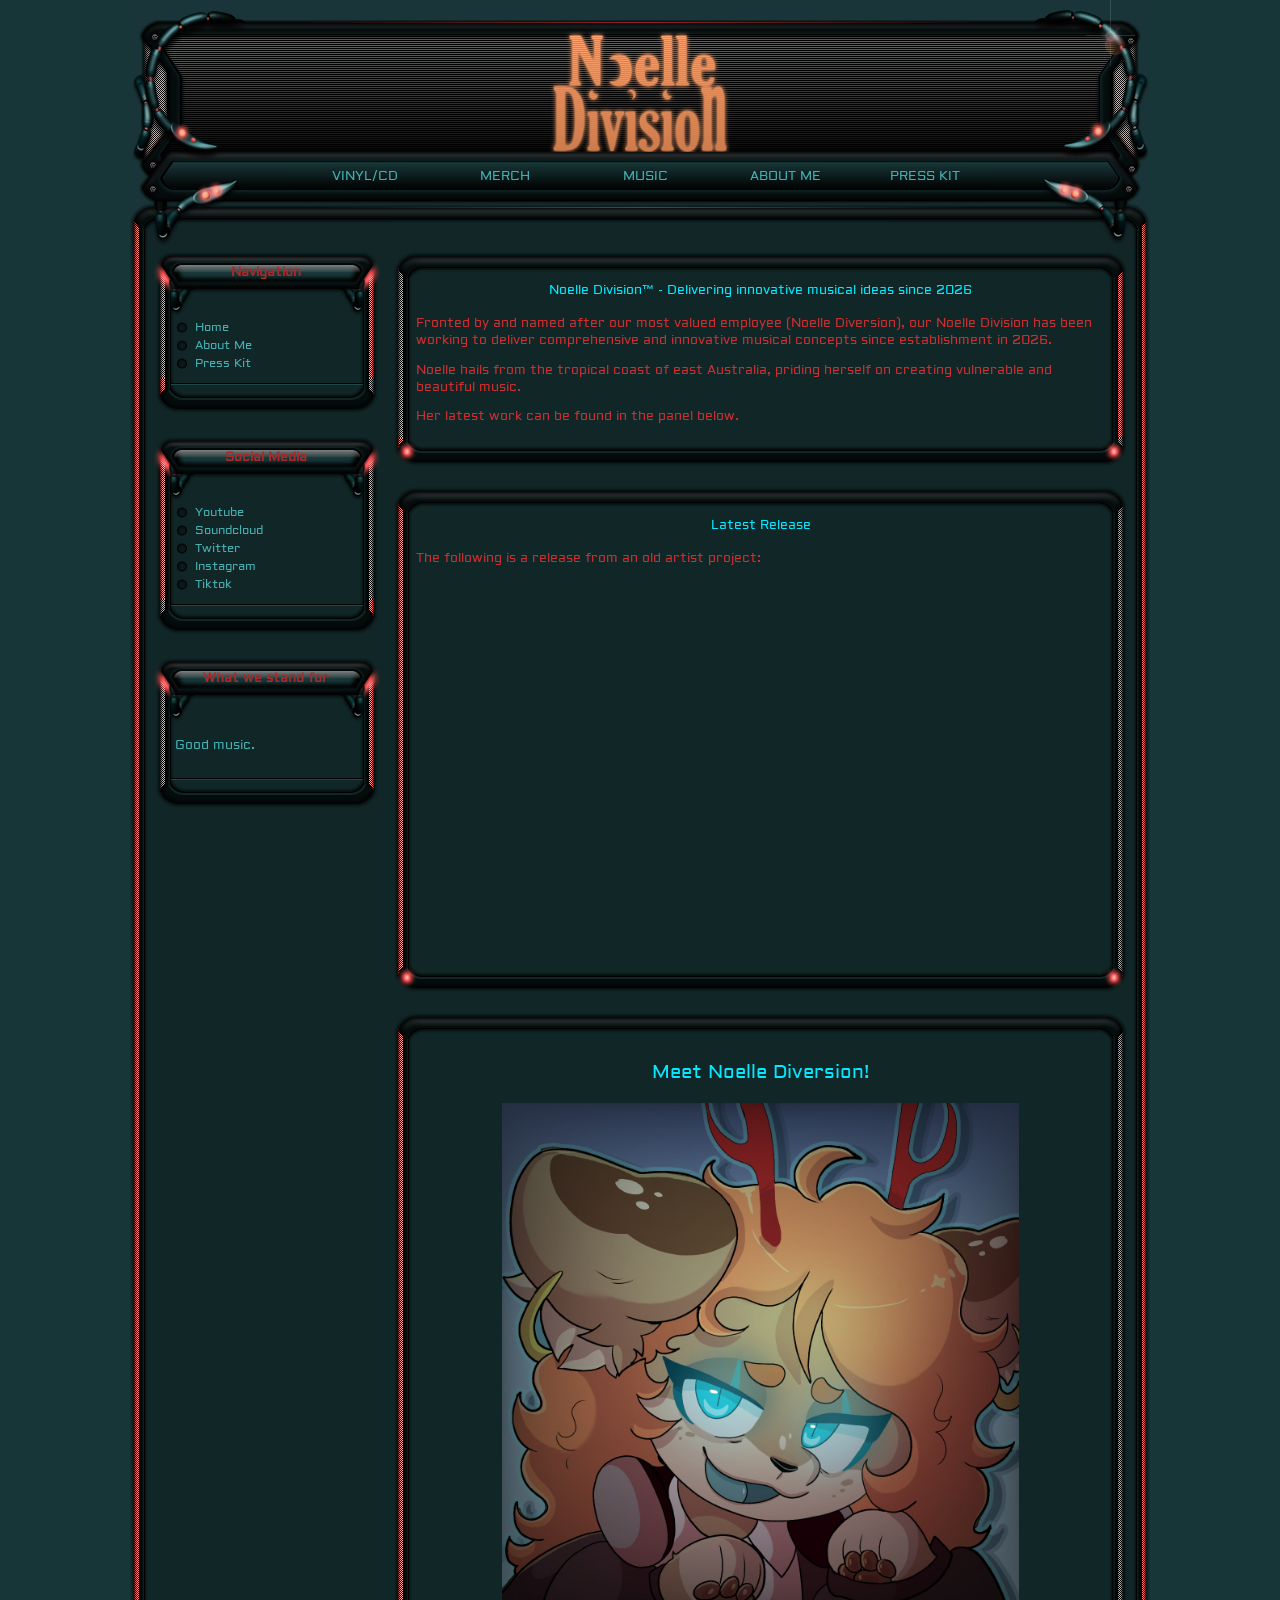
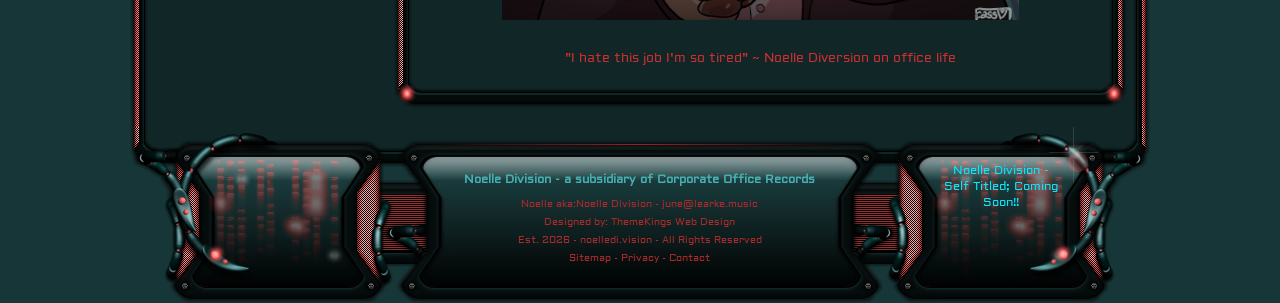
==== index.html @ 55bf2329 "favicon" ====
<!DOCTYPE html PUBLIC "-//W3C//DTD XHTML 1.0 Transitional//EN" "http://www.w3.org/TR/xhtml1/DTD/xhtml1-transitional.dtd">
<html xmlns="http://www.w3.org/1999/xhtml">

<head>
<meta content="text/html; charset=utf-8" http-equiv="Content-Type" />



<!-- SEO RELATED META TAGS -->

<title>Noelle Division</title>
<link rel="icon" type="image/x-icon" href="/images/favicon.ico">
<meta name="description" content="Noelle Division - Delivering innovative music ideas since 2026">

<!-- Facebook Meta Tags -->
<meta property="og:url" content="https://www.noelledi.vision/">
<meta property="og:type" content="website">
<meta property="og:title" content="Noelle Division">
<meta property="og:description" content="Noelle Division - Delivering innovative music ideas since 2026">
<meta property="og:image" content="https://file.garden/ZgUlYoo9YF7Ec-9p/NOELLE.jpg">

<!-- Twitter Meta Tags -->
<meta name="twitter:card" content="summary_large_image">
<meta property="twitter:domain" content="noelledi.vision">
<meta property="twitter:url" content="https://www.noelledi.vision/">
<meta name="twitter:title" content="Noelle Division">
<meta name="twitter:description" content="Noelle Division - Delivering innovative music ideas since 2026">
<meta name="twitter:image" content="https://file.garden/ZgUlYoo9YF7Ec-9p/NOELLE.jpg">

<!-- Meta Tags Generated via https://www.opengraph.xyz -->

<meta name="viewport" content="width-device-width, initial-scale=1.0"/>



<!-- META TAGS -->
<meta content="english" name="language"/>
<meta content="public" http-equiv="cache-control"/>



<!-- CSS FILES -->
<link href="css/styles.css" rel="stylesheet" type="text/css" />
<link href="css/matrix.css" rel="stylesheet" type="text/css" />




<!-- JAVASCRIPT FILES SOCIAL MEDIA -->
<script type="text/javascript" src="js/clock.js"></script>


<!-- GOOGLE FONT -->
<link href='http://fonts.googleapis.com/css?family=Aldrich' rel='stylesheet' type='text/css'/>



<!-- Global site tag (gtag.js) - Google Analytics -->

	<style>
		#spotify iframe {
			width: 75vw;
			height: 30vw;
			max-width: 100%;
			max-height: 25%;
		}
	</style>


</head>



<!-- BODY WRAPPER -->
<body>

<!-- CONTAINER -->
<div id="container">









<!-- BANNER -->
<div id="banner">

	<div id="hz-menu">
		<ul>
			<li><a class="hbutton" href="https://elasticstage.com/noelledivision/" target="_blank">VINYL/CD</a></li>
			<li><a class="hbutton" href="https://learke.shop/" target="_blank">MERCH</a></li>
			<li><a class="hbutton" href="https://arpeggio.space/learke" target="_blank" >MUSIC</a></li>
			<li><a class="hbutton" href="aboutme.html">ABOUT ME</a></li>
			<li><a class="hbutton" href="presskit.html">PRESS KIT</a></li>
		</ul>
	</div>



<!-- BANNER END -->
</div>










<!-- CONTENT BODY -->
<div id="content-body">






<!-- LEFT COLUMN -->
<div id="col-l">




	<div class="sb-box">
		<div class="sb-top">
			<div class="sb-title">Navigation</div>
		</div>
		<div class="sb-fill">									
			<div class="sb-butns">
				<ul>
					<li><a class="sb-butns1" href="index.html">Home</a></li>
					<li><a class="sb-butns1" href="aboutme.html">About Me</a></li>
					<li><a class="sb-butns1" href="presskit.html">Press Kit</a></li>

				</ul>				
			</div>							
		</div>
		<div class="sb-ft"></div>
	</div>
	
	
	
	
	<div class="sb-box">
		<div class="sb-top">
			<div class="sb-title">Social Media</div>
		</div>
		<div class="sb-fill">									
			<div class="sb-butns">
				<ul>
					<li><a class="sb-butns1" href="https://www.youtube.com/@NoelleDivision" target="_blank">Youtube</a></li>
					<li><a class="sb-butns1" href="https://soundcloud.com/noelledivision" target="_blank">Soundcloud</a></li>
					<li><a class="sb-butns1" href="https://x.com/NoelleDivision" target="_blank">Twitter</a></li>
					<li><a class="sb-butns1" href="https://www.instagram.com/noelle_division/" target="_blank">Instagram</a></li>
					<li><a class="sb-butns1" href="https://www.tiktok.com/@noelledivision" target="_blank">Tiktok</a></li>
				</ul>				
			</div>							
		</div>
		<div class="sb-ft"></div>
	</div>



	


	<div class="sb-box">
		<div class="sb-top">
			<div class="sb-title">What we stand for</div>
		</div>
		<div class="sb-fill">									
			<div class="sb-info">
						
				<p>Good music.</p>
			
			</div>							
		</div>
		<div class="sb-ft"></div>
	</div>




<!-- LEFT COLUMN END -->
</div>












<!-- RIGHT COLUMN -->
<div id="col-lr">

	
	
	<div class="cnt-r-box">
		
		<div class="cnt-r-top"></div>
		<div class="cnt-r-fill">
			
			<div class="cnt-r-info">
			
				<h1>Noelle Division™ - Delivering innovative musical ideas since 2026</h1>
			
				<p>Fronted by and named after our most valued employee (Noelle Diversion), our Noelle Division has been working to deliver comprehensive and innovative musical concepts since establishment in 2026.</p>
				
				<p>Noelle hails from the tropical coast of east Australia, priding herself on creating vulnerable and beautiful music.</p>
				
				<p>Her latest work can be found in the panel below.</p>
											
			</div>
		</div>
		<div class="cnt-r-ft"></div>
		
	</div>
	
	
	
	
	
	
	
	<div class="cnt-r-box">
		
		<div class="cnt-r-top"></div>
		<div class="cnt-r-fill">
			
			<div class="cnt-r-info" style="max-width: 100%; height: 100%;">
			
				<h2>Latest Release</h2>
			
				<p>The following is a release from an old artist project:</p>

					<div id="spotify">
						<center>
							<iframe width="350" height="100%" src="https://ffm.to/tbalearke" title="Feature.fm" frameborder="0" allow="accelerometer; autoplay; clipboard-write; encrypted-media; gyroscope; picture-in-picture; web-share" allowfullscreen></iframe>
						</center>
					</div>
							
			</div>
		</div>
		<div class="cnt-r-ft"></div>
		
	</div>








	<div class="cnt-r-box">
		
		<div class="cnt-r-top"></div>
		<div class="cnt-r-fill">
			
			<div class="cnt-r-info">
			
				<br/>
				<div>
					<center>
						<h1 style="font-size: 150%;">Meet Noelle Diversion!</h1>
					</center>
				</div>
					
				<br/>
				<center>
					<a href="https://toyhou.se/cassiedabeanz" target="_blank">
						<img src="images/Noelle.jpg" style="max-height: 50%; max-width: 75%" title="Art by Cassiebean! <3">
					</a>
				</center>
				<br/>
				<center>
					<p>"I hate this job I'm so tired" ~ Noelle Diversion on office life</p>
				</center>	
							
			</div>
		</div>
		<div class="cnt-r-ft"></div>
		
	</div>





<!-- RIGHT COLUMN END -->
</div>















<!-- CONTENT BODY END -->
</div>

















<!-- FOOTER -->
<div id="footer">

	<div id="ft-col-l">

	</div>
	
	
	<div id="ft-col-r">
		<script src="../js/ft-right.js" type="text/javascript"></script>
	</div>

	
	<div id="ft-col-c">
		<div class="ft-title">Noelle Division - a subsidiary of Corporate Office Records</div>
		
		<div class="ft-information">
		
			<div class="ft-contact">Noelle aka:Noelle Division - <a href="mailto:june@learke.music?subject=Noelle Division Inquiry">june@learke.music</a></div>
		
			<div class="ft-line">Designed by: <a href="http://www.themekings.net" target="_blank">ThemeKings Web Design</a></div>
			
			<div class="ft-line">Est. 2026 - noelledi.vision - All Rights Reserved</div>
			
			<div class="ft-line"><a href="sitemap.xml">Sitemap</a> - <a href="#">Privacy</a> - <a href="mailto:june@learke.music?subject=Noelle Division Inquiry">Contact</a></div>
		
		
		</div>
		
		
	</div>


<!-- FOOTER END -->
</div>


















<!-- CONTAINER END -->
</div>



<!-- BODY WRAPPER END -->
</body>

</html>
---- css/styles.css ----
/*

Dec 2015
http://ThemeKings.net
Designed By: Todd Swift
Last Revised 03/2022

*/
/* ==================== BODY, COLUMNS & CONTAINERS ==================== */
body {
	margin: 0px;
	padding: 0px;
	overflow: auto;
	font-family: 'Aldrich', sans-serif;
	font-size: .8em;
	font-weight: normal;
	font-style: normal;
	font-variant: normal;
	text-transform: none;
	text-decoration: none;
	background-color: #173638;
}
#container {
	background-position: center top;
	padding: 0px;
	margin: 0px auto 0px auto;
	position: relative;
	width: 1020px;
	background-image: url('../theme/body-fill.jpg');
	background-repeat: repeat-y;
}
#banner {
	background-position: center top;
	padding: 0px;
	margin: 0px;
	position: relative;
	width: 1020px;
	height: 250px;
	overflow: hidden;
	background-image: url('../theme/banner.jpg');
	background-repeat: no-repeat;
}
#content-body {
	margin: 0px auto 0px auto;
	padding: 0px;
	width: 976px;
	position: relative;
}
a:link {
	color: #A92A2B;
	text-decoration: none;
}
a:active {
	color: #45AFB1;
	text-decoration: none;
}
a:visited {
	color: #054557;
	text-decoration: none;
}
a:hover {
	color: #45AFB1;
	text-decoration: none;
}
.sb-clock {
	padding: 0px;
	margin: 0px auto 0px auto;
	width: 130px;
	position: relative;
	overflow: visible;
	height: 21px;
}
.clear-l {
	clear:left;
	margin:0px;
	padding:0px;
}
.clear-r {
	clear:right;
	margin:0px;
	padding:0px;
}
.clear-b {
	clear:both;
	margin:0px;
	padding:0px;
}

/* ==================== HORIZONTAL NAVIGATION MENU ==================== */
#hz-menu {
	margin: 0px auto 0px auto;
	padding: 152px 0px 0px 0px;
	width: 700px;
	height: 52px;
	position: relative;
	overflow: hidden;
	list-style-type: none;
}
#hz-menu ul {
	padding: 0px;
	margin: 0px;
	list-style-type: none;
}
#hz-menu ul li {
	padding: 0px;
	margin: 0px;
	width: 140px;
	height: 52px;
	position: relative;
	overflow: hidden;
	float: left;
	text-align: center;
	line-height: 48px;
	text-decoration: none;
	text-transform: capitalize;
}
a.hbutton, .hbutton:link, .hbutton:active, .hbutton:visited {
	background: url('../theme/hnav-butn.jpg') no-repeat 0 0;
	width: 150px;
	height: 52px;
	display: block;
	color: #45AFB1;
	text-decoration: none;
}
a.hbutton:hover {
	background-position: 0 -52px;
	color: #45AFB1;
	text-decoration: none;
}


/* ==================== COLUMNS ==================== */
#col-l {
	position: relative;
	float: left;
	width: 228px;
	padding: 0px;
	margin: 0px;
	overflow: hidden;
}

#col-r {
	position: relative;
	width: 228px;
	overflow: hidden;
	float: right;
	padding: 0px;
	margin: 0px;
}
#col-c {
	position: relative;
	width: 500px;
	overflow: hidden;
	padding: 0px;
	margin: 0px auto 0px auto;
}
#col-lr {
	position: relative;
	width: 735px;
	overflow: hidden;
	float: right;
	padding: 0px;
	margin: 0px;
}

/* ==================== FOOTER COLUMNS ==================== */
#ft-col-l {
	position: relative;
	width: 120px;
	overflow: hidden;
	float: left;
	padding: 0px;
	margin: 35px 0px 0px 88px;
	height: 86px;
	font-size: 90%;
	color: #45AFB1;
	text-decoration: none;
	text-align: center;
}
#ft-col-r {
	position: relative;
	width: 120px;
	overflow: hidden;
	float: right;
	padding: 0px;
	margin: 35px 88px 0px 0px;
	height: 86px;
	font-size: 90%;
	color: #45AFB1;
	text-decoration: none;
	text-align: center;
}
#ft-col-c {
	position: relative;
	width: 360px;
	overflow: hidden;
	padding: 0px;
	margin: 35px auto 0px auto;
	height: 118px;
	font-size: 90%;
	color: #45AFB1;
	text-decoration: none;
	text-align: center;
}
.ft-title {
	padding: 0px;
	margin: 10px auto 5px auto;
	overflow: hidden;
	font-weight: bold;
	color: #45AFB1;
	text-decoration: none;
	text-align: center;
	width: 98%;
	position: relative;
	height: 20px;
}

.ft-information {
	padding: 0px;
	margin: 0px auto 8px auto;
	overflow: hidden;
	font-size: 90%;
	text-decoration: none;
	text-align: center;
	width: 98%;
	position: relative;
	height: 92px;
}
.ft-contact {
	padding: 0px;
	color: #A92A2B;
	text-decoration: none;
	text-align: center;
	position: relative;
	height: 18px;
}
.ft-line {
	padding: 0px;
	color: #A92A2B;
	text-decoration: none;
	text-align: center;
	position: relative;
	height: 18px;
}

/* ==================== FOOTER ==================== */
#footer {
	padding: 0px;
	margin: 0px;
	height: 176px;
	position: relative;
	width: 1020px;
	overflow: hidden;
	background-image: url('../theme/footer.jpg');
	background-repeat: no-repeat;
	background-position: center top;
}

/* ==================== SIDEBAR ==================== */
.sb-box {
	padding: 0px;
	margin: 0px 0px 15px 0px;
	width: 228px;
	position: relative;
	overflow: hidden;
}
.sb-top {
	margin: 0px;
	padding: 0px;
	width: 228px;
	height: 68px;
	position: relative;
	overflow: hidden;
	background: url('../theme/sb-top.jpg') no-repeat center top;
}
.sb-fill {
	margin: 0px;
	padding: 0px;
	width: 228px;
	position: relative;
	overflow: hidden;
	background: url('../theme/sb-fill.jpg') repeat-y center top;
}
.sb-ft {
	margin: 0px;
	padding: 0px;
	width: 228px;
	height: 42px;
	position: relative;
	overflow: hidden;
	background: url('../theme/sb-btm.jpg') no-repeat center top;
}
.sb-title {
	padding: 0px;
	margin: 13px auto 0px auto;
	width: 180px;
	height: 20px;
	position: relative;
	overflow: hidden;
	font-weight: bold;
	text-align: center;
	line-height: 18px;
	color: #A92A2B;
}
.sb-info {
	padding: 0px;
	margin: 0px auto 6px auto;
	width: 182px;
	position: relative;
	overflow: hidden;
	list-style-type: none;
	text-align: left;
	color: #45AFB1;
}
.sb-butns {
	margin: 0px auto 6px auto;
	padding: 0px;
	width: 182px;
	position: relative;
	overflow: hidden;
	list-style-type: none;
}
.sb-butns ul {
	padding: 0px;
	margin: 0px;
	list-style-type: none;
}
.sb-butns ul li {
	padding: 0px;
	margin: 0px;
	width: 182px;
	height: 18px;
	position: relative;
	overflow: hidden;
	font-size: 90%;
	line-height: 20px;
	text-align: left;
	text-indent: 20px;
}
.sb-butns1:link, .sb-butns1:active, .sb-butns1:visited {
	overflow: hidden;
	padding: 0px;
	margin: 0px;
	background: url('../theme/sb-butn.jpg') no-repeat center top;
	width: 182px;
	height: 18px;
	display: block;
	color: #45AFB1;
	text-decoration: none;
	position: relative;
}
.sb-butns1:hover {
	background-position: 0px -18px;
	color: #45AFB1;
	text-decoration: none;
}
/* ==================== CENTER MENU ==================== */
.cnt-c-box {
	padding: 0px;
	margin: 0px 0px 15px 0px;
	width: 500px;
	position: relative;
	overflow: hidden;
}
.cnt-c-top {
	margin: 0px;
	padding: 0px;
	width: 500px;
	height: 32px;
	position: relative;
	overflow: hidden;
	background: url('../theme/cnt-s-top.jpg') no-repeat center top;
}
.cnt-c-fill {
	margin: 0px;
	padding: 0px;
	width: 500px;
	position: relative;
	overflow: hidden;
	background: url('../theme/cnt-s-fill.jpg') repeat-y center top;
}
.cnt-c-ft {
	margin: 0px;
	padding: 0px;
	width: 500px;
	height: 32px;
	position: relative;
	overflow: hidden;
	background: url('../theme/cnt-s-btm.jpg') no-repeat center top;
}
.cnt-c-info {
	padding: 0px;
	margin: 0px auto 0px auto;
	width: 450px;
	position: relative;
	overflow: hidden;
	list-style-type: none;
	text-align: left;
	color: #45AFB1;
}
/* ==================== LARGE RIGHT MENU ==================== */
.cnt-r-box {
	padding: 0px;
	margin: 0px 0px 15px 0px;
	width: 735px;
	position: relative;
	overflow: hidden;
}
.cnt-r-top {
	margin: 0px;
	padding: 0px;
	width: 735px;
	height: 32px;
	position: relative;
	overflow: hidden;
	background: url('../theme/cnt-l-top.jpg') no-repeat center top;
}
.cnt-r-fill {
	margin: 0px;
	padding: 0px;
	width: 735px;
	position: relative;
	overflow: hidden;
	background: url('../theme/cnt-l-fill.jpg') repeat-y center top;
}
.cnt-r-ft {
	margin: 0px;
	padding: 0px;
	width: 735px;
	height: 32px;
	position: relative;
	overflow: hidden;
	background: url('../theme/cnt-l-btm.jpg') no-repeat center top;
}
.cnt-r-info {
	padding: 0px;
	margin: 0px auto 0px auto;
	width: 690px;
	position: relative;
	overflow: hidden;
	list-style-type: none;
	text-align: left;
	color: #ce2e30;
}
.divider-1 {
	padding: 0px;
	margin: 0px auto 0px auto;
	width: 690px;
	height: 66px;
	position: relative;
	overflow: hidden;
	background-image: url('../theme/divider-1.jpg');
	background-repeat: no-repeat;
	background-position: center top;
}
.rank-box {
	padding: 0px;
	margin: 0px auto 0px auto;
	width: 690px;
	height: 40px;
	position: relative;
	overflow: hidden;
	background-image: url('../theme/rank-info.jpg');
	background-repeat: no-repeat;
	background-position: center top;
}
.rank-top {
	padding: 0px;
	margin: 6px auto 0px auto;
	width: 642px;
	height: 28px;
	position: relative;
	overflow: hidden;
	text-align: left;
	color: #ce2e30;
}
.rank-info {
	padding: 0px;
	margin: 6px auto 2px auto;
	width: 642px;
	height: 28px;
	position: relative;
	overflow: hidden;
	text-align: left;
	color: #ce2e30;
}




.clan-logo {
	margin: 0px auto 5px auto;
	padding: 0px;
	width: 400px;
	height: 400px;
	position: relative;
	overflow: hidden;
	background-color: #18222E;
	background-image: url('../theme/tmx-logo-400.jpg');
	background-repeat: no-repeat;
	background-position: center top;
}
.clan-logo-small {
	margin: 0px 0px 4px 4px;
	padding: 0px;
	width: 240px;
	height: 240px;
	position: relative;
	overflow: hidden;
	background-color: #18222E;
	background-image: url('../theme/tmx-logo-240.jpg');
	background-repeat: no-repeat;
	background-position: center top;
	float: right;
}

/* ==================== SOCIAL MEDIA ==================== */
#sm-menu {
	margin: 10px auto 0px auto;
	padding: 0px;
	width: 230px;
	height: 46px;
	position: relative;
	overflow: hidden;
	list-style-type: none;
}
#sm-menu ul {
	padding: 0px;
	margin: 0px;
	list-style-type: none;
}
#sm-menu ul li {
	padding: 0px;
	margin: 0px;
	width: 46px;
	height: 46px;
	position: relative;
	overflow: hidden;
	float: left;
}
a.FBbutton {
	background: url('') no-repeat 0 0px;
	width: 46px;
	height: 46px;
	display: block;
}
a.FBbutton:hover {
	background-position: 0 -46px;
}
a.TWbutton {
	background: url('') no-repeat 0 0px;
	width: 46px;
	height: 46px;
	display: block;
}
a.TWbutton:hover {
	background-position: 0 -46px;
}
a.GPbutton {
	background: url('') no-repeat 0 0px;
	width: 46px;
	height: 46px;
	display: block;
}
a.GPbutton:hover {
	background-position: 0 -46px;
}
a.IGbutton {
	background: url('') no-repeat 0 0px;
	width: 46px;
	height: 46px;
	display: block;
}
a.IGbutton:hover {
	background-position: 0 -46px;
}
a.YTbutton {
	background: url('') no-repeat 0 0px;
	width: 46px;
	height: 46px;
	display: block;
}
a.YTbutton:hover {
	background-position: 0 -46px;
}



.rank-profile {
	width: 690px;
	position: relative;
	overflow: hidden;
	margin: 0px 0px 5px 0px;
	padding: 0px;
}
.rank-img {
	width: 112px;
	height: 96px;
	position: relative;
	overflow: hidden;
	float: left;
	margin: auto 5px auto 0px;
	padding: 0px;
	top: 0px;
	right: 0px;
	bottom: 0px;
	left: 0px;
}
.rank-def {
	width: 560px;
	position: relative;
	overflow: hidden;
	float: right;
	margin: auto 5px auto 0px;
	padding: 0px;
}
.rank-position {
	width: 560px;
	position: relative;
	overflow: hidden;
	float: right;
	margin: 0px auto 15px auto;
	padding: 0px;
	text-align: center;
	height: 16px;
	color: #ce2e30;
}
.rank-defined {
	width: 560px;
	position: relative;
	overflow: hidden;
	float: right;
	margin: 0px auto 22px auto;
	padding: 0px;
	text-align: left;
	border-bottom-style: solid;
	border-bottom-width: 1px;
	border-bottom-color: #ce2e30;
}
/* ==================== MESSAGES ==================== */



#general-announcement {
	width: 614px;
	height: 107px;
	position: relative;
	overflow: hidden;
	margin: 0px auto 0px auto;
	padding: 0px;
	background-image: url('../theme/general-announcement.jpg');
	background-position: center top;
	background-repeat: no-repeat;
}

#tmx-contact {
	width: 614px;
	height: 107px;
	position: relative;
	overflow: hidden;
	margin: 0px auto 0px auto;
	padding: 0px;
	background-image: url('../theme/contact-us.jpg');
	background-position: center top;
	background-repeat: no-repeat;
}
---- css/matrix.css ----
h1 {
	color: #05e8ff;
	font-size: 105%;
	font-weight: normal;
	text-align: center;
	margin: 0px auto 6px auto;
	padding: 0px;
	width: 98%;
	position: relative;
	overflow: hidden;
	height: 20px;
}
h2 {
	color: #05e8ff;
	font-size: 105%;
	font-weight: normal;
	text-align: center;
	margin: 0px auto 6px auto;
	padding: 0px;
	width: 98%;
	position: relative;
	overflow: hidden;
	height: 20px;
}
h3 {
	color: #05e8ff;
	font-size: 105%;
	font-weight: normal;
	text-align: center;
	margin: 0px auto 6px auto;
	padding: 0px;
	width: 98%;
	position: relative;
	overflow: hidden;
	height: 20px;
}





.td-col0 {
	padding: 0px;
	margin: 0px;
	width: 120px;
	height: 20px;
	position: relative;
	overflow: hidden;
}
.td-col1 {
	font-size: 90%;
	color: #05e8ff;
	font-weight: normal;
	text-decoration: none;
	text-align: center;
	padding: 0px;
	margin: 0px;
	width: 120px;
	height: 20px;
	position: relative;
	overflow: hidden;
	list-style-type: none;
	vertical-align: middle;
	border-right-style: solid;
	border-right-width: 1px;
	border-right-color: #05e8ff;
}
.td-col2 {
	font-size: 90%;
	color: #05e8ff;
	font-weight: normal;
	text-decoration: none;
	text-align: center;
	padding: 0px;
	margin: 0px;
	width: 120px;
	height: 20px;
	position: relative;
	overflow: hidden;
	list-style-type: none;
	border-right-style: solid;
	border-right-width: 1px;
	border-right-color: #05e8ff;
}
.td-col3 {
	font-size: 90%;
	color: #05e8ff;
	font-weight: normal;
	text-decoration: none;
	text-align: center;
	padding: 0px;
	margin: 0px;
	width: 120px;
	height: 20px;
	position: relative;
	overflow: hidden;
	list-style-type: none;
	border-right-style: solid;
	border-right-width: 1px;
	border-right-color: #05e8ff;
}
.td-col4 {
	font-size: 90%;
	color: #05e8ff;
	font-weight: normal;
	text-decoration: none;
	text-align: center;
	padding: 0px;
	margin: 0px;
	width: 120px;
	height: 20px;
	position: relative;
	overflow: hidden;
	list-style-type: none;
	border-right-style: solid;
	border-right-width: 1px;
	border-right-color: #05e8ff;
}
.td-col5 {
	font-size: 90%;
	color: #05e8ff;
	font-weight: normal;
	text-decoration: none;
	text-align: center;
	padding: 0px;
	margin: 0px;
	width: 120px;
	height: 20px;
	position: relative;
	overflow: hidden;
	list-style-type: none;
}


.td-col10 {
	padding: 0px;
	margin: 0px;
	width: 120px;
	height: 20px;
	position: relative;
	overflow: hidden;
}
.td-col11 {
	font-size: 90%;
	color: #C0C0C0;
	font-weight: normal;
	text-decoration: none;
	text-align: center;
	padding: 2px 0px 0px 0px;
	margin: 0px;
	width: 120px;
	height: 20px;
	position: relative;
	overflow: hidden;
	list-style-type: none;
}
.td-col12 {
	font-size: 90%;
	color: #C0C0C0;
	font-weight: normal;
	text-decoration: none;
	text-align: center;
	padding: 2px 0px 0px 0px;
	margin: 0px;
	width: 120px;
	height: 20px;
	position: relative;
	overflow: hidden;
	list-style-type: none;
}
.td-col13 {
	font-size: 90%;
	color: #C0C0C0;
	font-weight: normal;
	text-decoration: none;
	text-align: center;
	padding: 2px 0px 0px 0px;
	margin: 0px;
	width: 120px;
	height: 20px;
	position: relative;
	overflow: hidden;
	list-style-type: none;
}
.td-col14 {
	font-size: 90%;
	color: #C0C0C0;
	font-weight: normal;
	text-decoration: none;
	text-align: center;
	padding: 2px 0px 0px 0px;
	margin: 0px;
	width: 120px;
	height: 20px;
	position: relative;
	overflow: hidden;
	list-style-type: none;
}
.td-col15 {
	font-size: 90%;
	color: #C0C0C0;
	font-weight: normal;
	text-decoration: none;
	text-align: center;
	padding: 2px 0px 0px 0px;
	margin: 0px;
	width: 120px;
	height: 20px;
	position: relative;
	overflow: hidden;
	list-style-type: none;
}
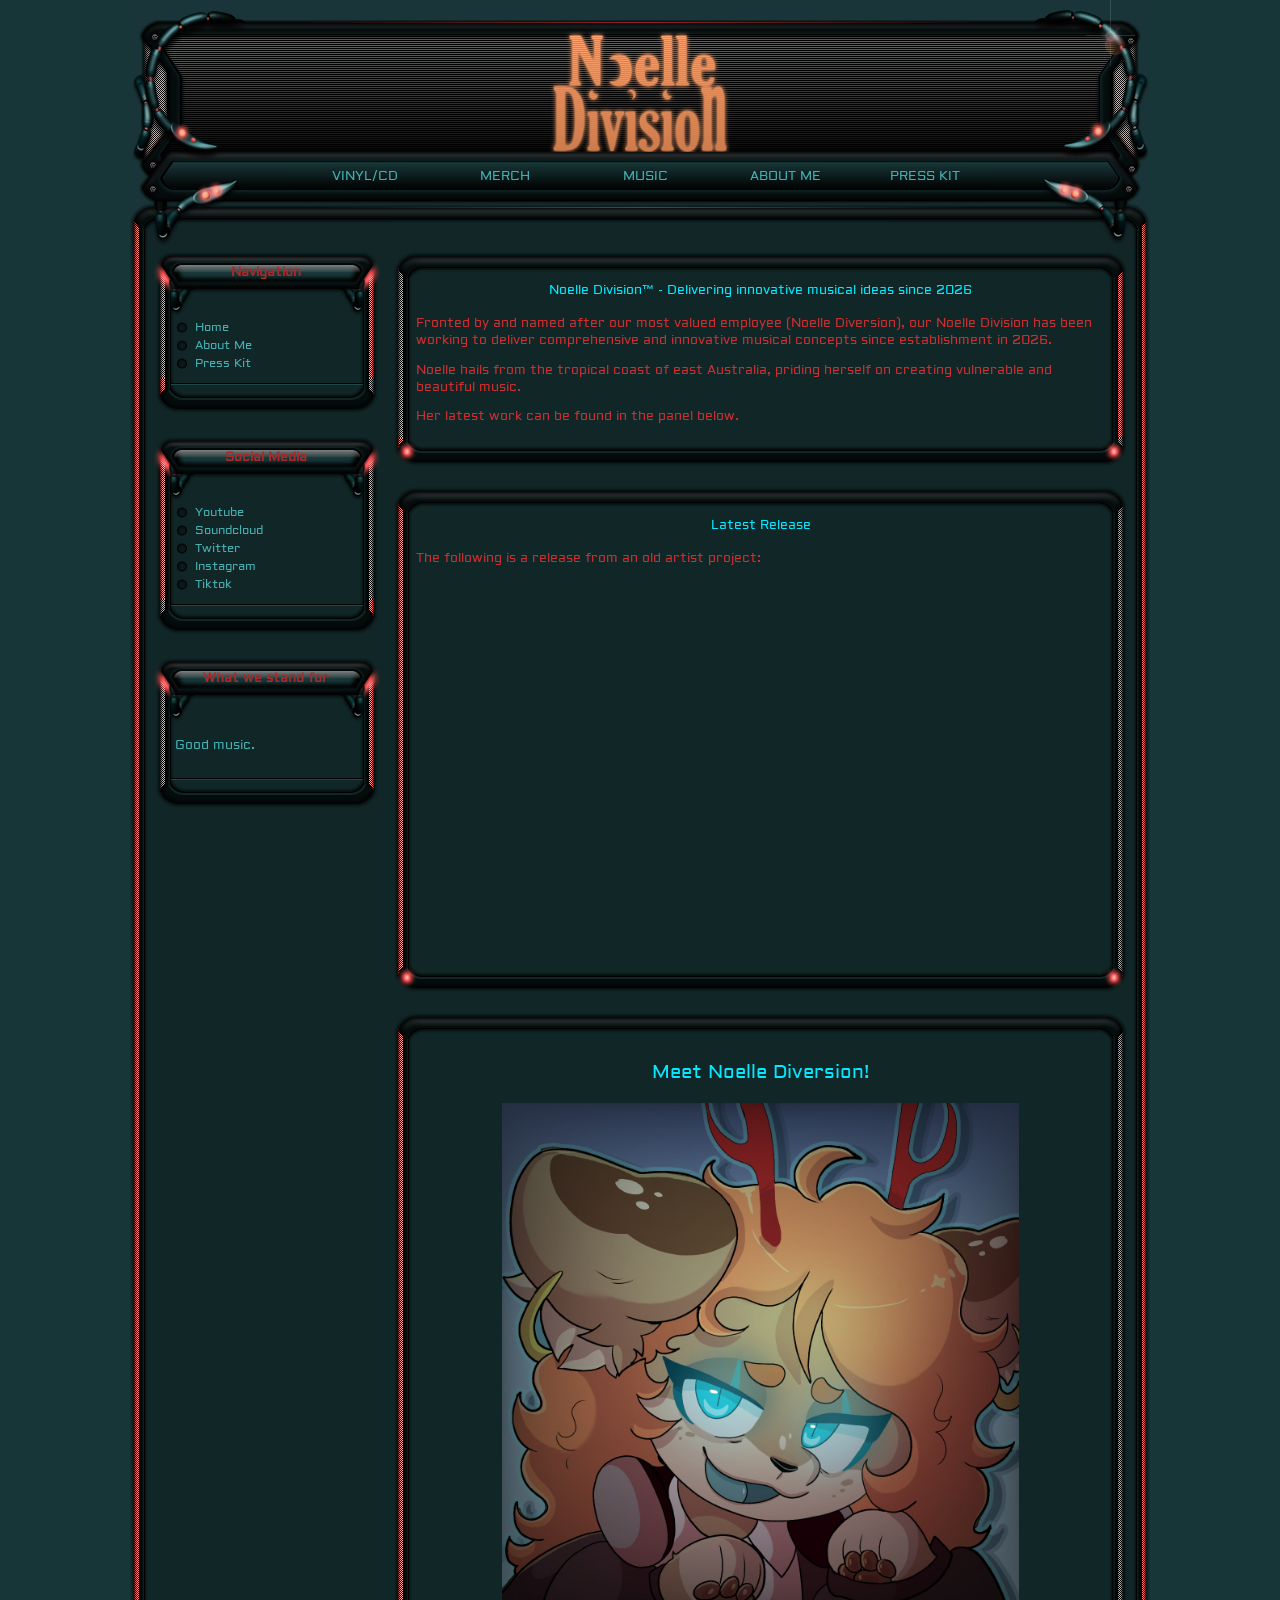
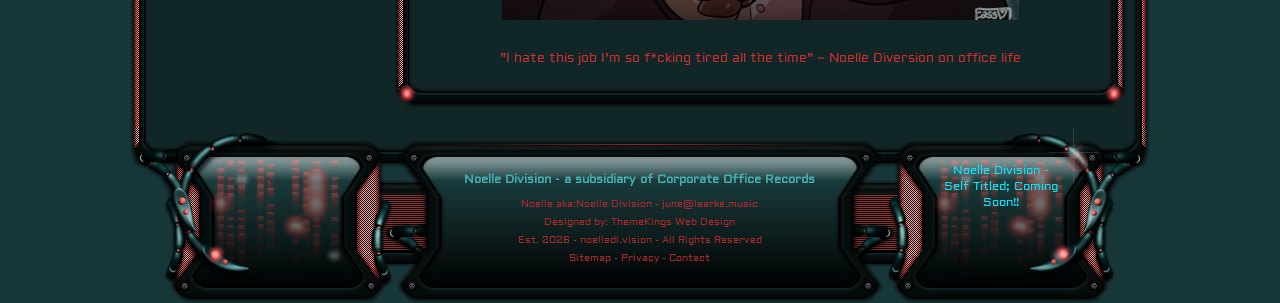
==== commit f610bf75: "f*ck" ====
--- a/index.html
+++ b/index.html
@@ -284,7 +284,7 @@
 				</center>
 				<br/>
 				<center>
-					<p>"I hate this job I'm so tired" ~ Noelle Diversion on office life</p>
+					<p>"I hate this job I'm so f*cking tired all the time" ~ Noelle Diversion on office life</p>
 				</center>	
 							
 			</div>
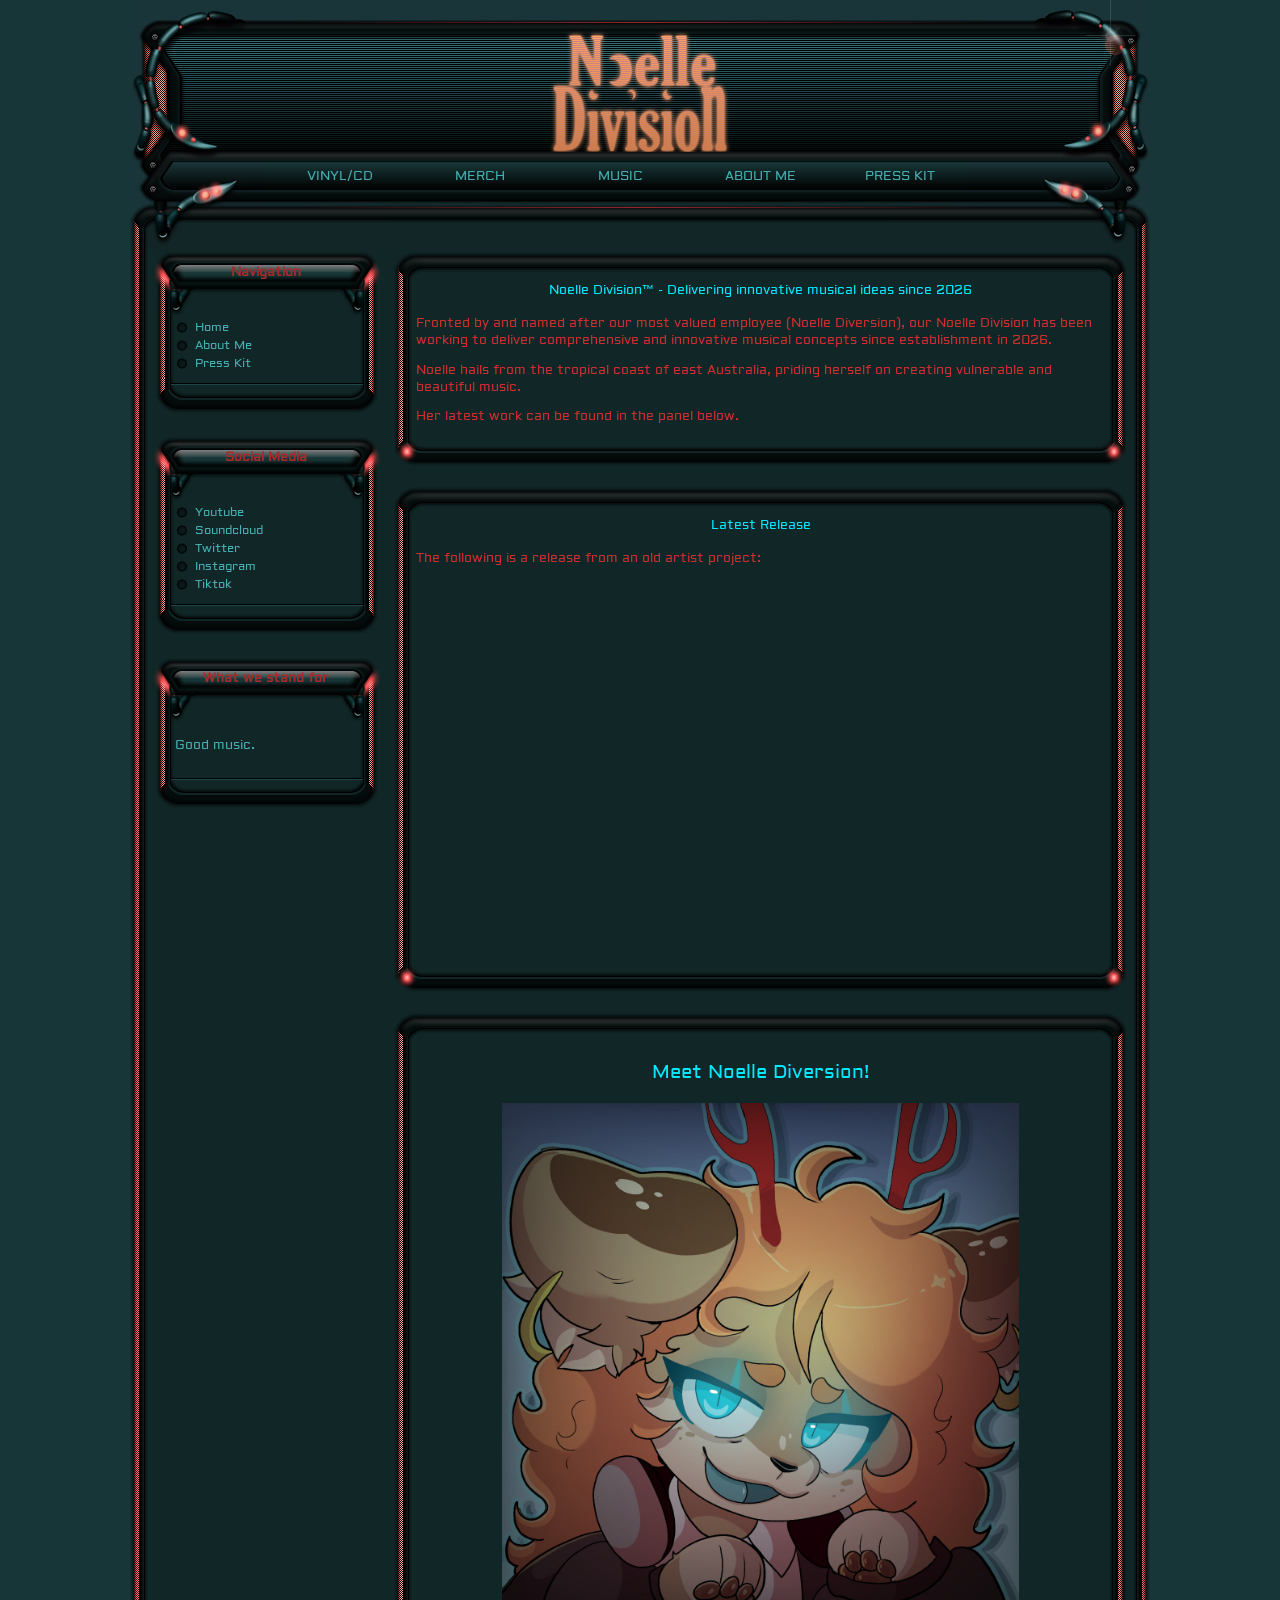
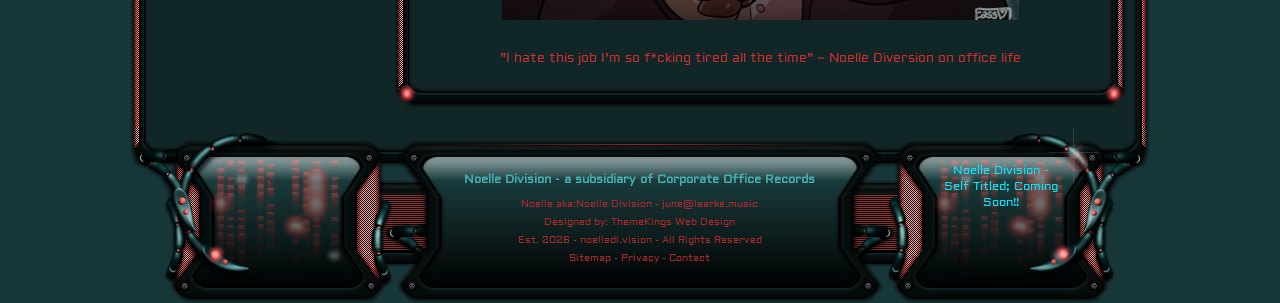
==== commit a535d8ae: "upfdate" ====
--- a/index.html
+++ b/index.html
@@ -36,6 +36,8 @@
 <!-- META TAGS -->
 <meta content="english" name="language"/>
 <meta content="public" http-equiv="cache-control"/>
+	
+<meta name="viewport" content="width=1280, initial-scale=1">
 
 
 
--- a/css/styles.css
+++ b/css/styles.css
@@ -7,7 +7,12 @@
 
 */
 /* ==================== BODY, COLUMNS & CONTAINERS ==================== */
+html {
+	width: 100vw;
+}
+
 body {
+	width: 100vw;
 	margin: 0px;
 	padding: 0px;
 	overflow: auto;
@@ -90,8 +95,10 @@
 #hz-menu {
 	margin: 0px auto 0px auto;
 	padding: 152px 0px 0px 0px;
-	width: 700px;
-	height: 52px;
+	min-width: 375px;
+	max-width: 750px;
+	min-height: 26px;
+	max-height: 52px;
 	position: relative;
 	overflow: hidden;
 	list-style-type: none;
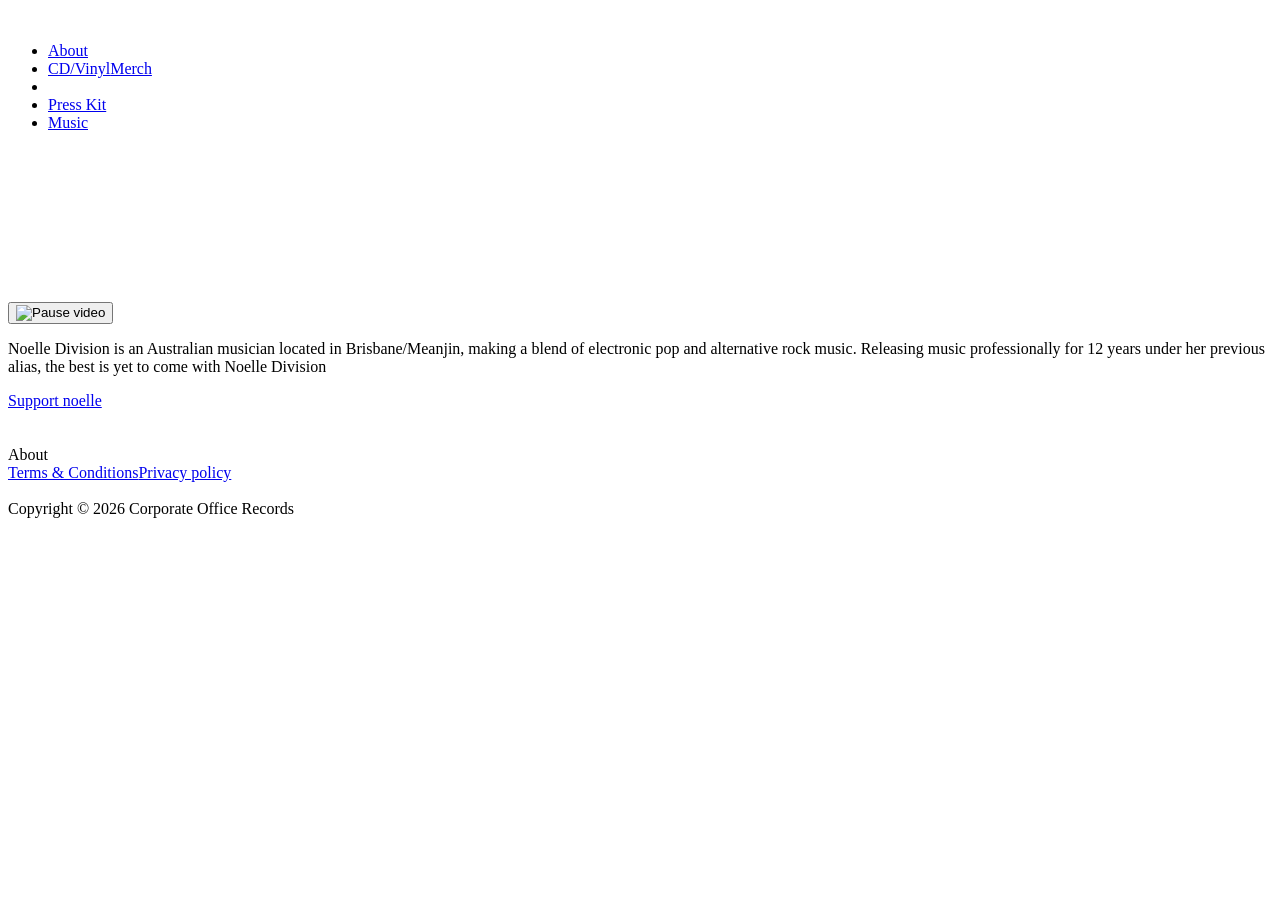
==== commit d9161384: "overhaul 2026" ====
--- a/index.html
+++ b/index.html
@@ -1,399 +1,15 @@
-<!DOCTYPE html PUBLIC "-//W3C//DTD XHTML 1.0 Transitional//EN" "http://www.w3.org/TR/xhtml1/DTD/xhtml1-transitional.dtd">
-<html xmlns="http://www.w3.org/1999/xhtml">
-
-<head>
-<meta content="text/html; charset=utf-8" http-equiv="Content-Type" />
-
-
-
-<!-- SEO RELATED META TAGS -->
-
-<title>Noelle Division</title>
-<link rel="icon" type="image/x-icon" href="/images/favicon.ico">
-<meta name="description" content="Noelle Division - Delivering innovative music ideas since 2026">
-
-<!-- Facebook Meta Tags -->
-<meta property="og:url" content="https://www.noelledi.vision/">
-<meta property="og:type" content="website">
-<meta property="og:title" content="Noelle Division">
-<meta property="og:description" content="Noelle Division - Delivering innovative music ideas since 2026">
-<meta property="og:image" content="https://file.garden/ZgUlYoo9YF7Ec-9p/NOELLE.jpg">
-
-<!-- Twitter Meta Tags -->
-<meta name="twitter:card" content="summary_large_image">
-<meta property="twitter:domain" content="noelledi.vision">
-<meta property="twitter:url" content="https://www.noelledi.vision/">
-<meta name="twitter:title" content="Noelle Division">
-<meta name="twitter:description" content="Noelle Division - Delivering innovative music ideas since 2026">
-<meta name="twitter:image" content="https://file.garden/ZgUlYoo9YF7Ec-9p/NOELLE.jpg">
-
-<!-- Meta Tags Generated via https://www.opengraph.xyz -->
-
-<meta name="viewport" content="width-device-width, initial-scale=1.0"/>
-
-
-
-<!-- META TAGS -->
-<meta content="english" name="language"/>
-<meta content="public" http-equiv="cache-control"/>
-	
-<meta name="viewport" content="width=1280, initial-scale=1">
-
-
-
-<!-- CSS FILES -->
-<link href="css/styles.css" rel="stylesheet" type="text/css" />
-<link href="css/matrix.css" rel="stylesheet" type="text/css" />
-
-
-
-
-<!-- JAVASCRIPT FILES SOCIAL MEDIA -->
-<script type="text/javascript" src="js/clock.js"></script>
-
-
-<!-- GOOGLE FONT -->
-<link href='http://fonts.googleapis.com/css?family=Aldrich' rel='stylesheet' type='text/css'/>
-
-
-
-<!-- Global site tag (gtag.js) - Google Analytics -->
-
-	<style>
-		#spotify iframe {
-			width: 75vw;
-			height: 30vw;
-			max-width: 100%;
-			max-height: 25%;
-		}
-	</style>
-
-
-</head>
-
-
-
-<!-- BODY WRAPPER -->
-<body>
-
-<!-- CONTAINER -->
-<div id="container">
-
-
-
-
-
-
-
-
-
-<!-- BANNER -->
-<div id="banner">
-
-	<div id="hz-menu">
-		<ul>
-			<li><a class="hbutton" href="https://elasticstage.com/noelledivision/" target="_blank">VINYL/CD</a></li>
-			<li><a class="hbutton" href="https://learke.shop/" target="_blank">MERCH</a></li>
-			<li><a class="hbutton" href="https://arpeggio.space/learke" target="_blank" >MUSIC</a></li>
-			<li><a class="hbutton" href="aboutme.html">ABOUT ME</a></li>
-			<li><a class="hbutton" href="presskit.html">PRESS KIT</a></li>
-		</ul>
-	</div>
-
-
-
-<!-- BANNER END -->
-</div>
-
-
-
-
-
-
-
-
-
-
-<!-- CONTENT BODY -->
-<div id="content-body">
-
-
-
-
-
-
-<!-- LEFT COLUMN -->
-<div id="col-l">
-
-
-
-
-	<div class="sb-box">
-		<div class="sb-top">
-			<div class="sb-title">Navigation</div>
-		</div>
-		<div class="sb-fill">									
-			<div class="sb-butns">
-				<ul>
-					<li><a class="sb-butns1" href="index.html">Home</a></li>
-					<li><a class="sb-butns1" href="aboutme.html">About Me</a></li>
-					<li><a class="sb-butns1" href="presskit.html">Press Kit</a></li>
-
-				</ul>				
-			</div>							
-		</div>
-		<div class="sb-ft"></div>
-	</div>
-	
-	
-	
-	
-	<div class="sb-box">
-		<div class="sb-top">
-			<div class="sb-title">Social Media</div>
-		</div>
-		<div class="sb-fill">									
-			<div class="sb-butns">
-				<ul>
-					<li><a class="sb-butns1" href="https://www.youtube.com/@NoelleDivision" target="_blank">Youtube</a></li>
-					<li><a class="sb-butns1" href="https://soundcloud.com/noelledivision" target="_blank">Soundcloud</a></li>
-					<li><a class="sb-butns1" href="https://x.com/NoelleDivision" target="_blank">Twitter</a></li>
-					<li><a class="sb-butns1" href="https://www.instagram.com/noelle_division/" target="_blank">Instagram</a></li>
-					<li><a class="sb-butns1" href="https://www.tiktok.com/@noelledivision" target="_blank">Tiktok</a></li>
-				</ul>				
-			</div>							
-		</div>
-		<div class="sb-ft"></div>
-	</div>
-
-
-
-	
-
-
-	<div class="sb-box">
-		<div class="sb-top">
-			<div class="sb-title">What we stand for</div>
-		</div>
-		<div class="sb-fill">									
-			<div class="sb-info">
-						
-				<p>Good music.</p>
-			
-			</div>							
-		</div>
-		<div class="sb-ft"></div>
-	</div>
-
-
-
-
-<!-- LEFT COLUMN END -->
-</div>
-
-
-
-
-
-
-
-
-
-
-
-
-<!-- RIGHT COLUMN -->
-<div id="col-lr">
-
-	
-	
-	<div class="cnt-r-box">
-		
-		<div class="cnt-r-top"></div>
-		<div class="cnt-r-fill">
-			
-			<div class="cnt-r-info">
-			
-				<h1>Noelle Division™ - Delivering innovative musical ideas since 2026</h1>
-			
-				<p>Fronted by and named after our most valued employee (Noelle Diversion), our Noelle Division has been working to deliver comprehensive and innovative musical concepts since establishment in 2026.</p>
-				
-				<p>Noelle hails from the tropical coast of east Australia, priding herself on creating vulnerable and beautiful music.</p>
-				
-				<p>Her latest work can be found in the panel below.</p>
-											
-			</div>
-		</div>
-		<div class="cnt-r-ft"></div>
-		
-	</div>
-	
-	
-	
-	
-	
-	
-	
-	<div class="cnt-r-box">
-		
-		<div class="cnt-r-top"></div>
-		<div class="cnt-r-fill">
-			
-			<div class="cnt-r-info" style="max-width: 100%; height: 100%;">
-			
-				<h2>Latest Release</h2>
-			
-				<p>The following is a release from an old artist project:</p>
-
-					<div id="spotify">
-						<center>
-							<iframe width="350" height="100%" src="https://ffm.to/tbalearke" title="Feature.fm" frameborder="0" allow="accelerometer; autoplay; clipboard-write; encrypted-media; gyroscope; picture-in-picture; web-share" allowfullscreen></iframe>
-						</center>
-					</div>
-							
-			</div>
-		</div>
-		<div class="cnt-r-ft"></div>
-		
-	</div>
-
-
-
-
-
-
-
-
-	<div class="cnt-r-box">
-		
-		<div class="cnt-r-top"></div>
-		<div class="cnt-r-fill">
-			
-			<div class="cnt-r-info">
-			
-				<br/>
-				<div>
-					<center>
-						<h1 style="font-size: 150%;">Meet Noelle Diversion!</h1>
-					</center>
-				</div>
-					
-				<br/>
-				<center>
-					<a href="https://toyhou.se/cassiedabeanz" target="_blank">
-						<img src="images/Noelle.jpg" style="max-height: 50%; max-width: 75%" title="Art by Cassiebean! <3">
-					</a>
-				</center>
-				<br/>
-				<center>
-					<p>"I hate this job I'm so f*cking tired all the time" ~ Noelle Diversion on office life</p>
-				</center>	
-							
-			</div>
-		</div>
-		<div class="cnt-r-ft"></div>
-		
-	</div>
-
-
-
-
-
-<!-- RIGHT COLUMN END -->
-</div>
-
-
-
-
-
-
-
-
-
-
-
-
-
-
-
-<!-- CONTENT BODY END -->
-</div>
-
-
-
-
-
-
-
-
-
-
-
-
-
-
-
-
-
-<!-- FOOTER -->
-<div id="footer">
-
-	<div id="ft-col-l">
-
-	</div>
-	
-	
-	<div id="ft-col-r">
-		<script src="../js/ft-right.js" type="text/javascript"></script>
-	</div>
-
-	
-	<div id="ft-col-c">
-		<div class="ft-title">Noelle Division - a subsidiary of Corporate Office Records</div>
-		
-		<div class="ft-information">
-		
-			<div class="ft-contact">Noelle aka:Noelle Division - <a href="mailto:june@learke.music?subject=Noelle Division Inquiry">june@learke.music</a></div>
-		
-			<div class="ft-line">Designed by: <a href="http://www.themekings.net" target="_blank">ThemeKings Web Design</a></div>
-			
-			<div class="ft-line">Est. 2026 - noelledi.vision - All Rights Reserved</div>
-			
-			<div class="ft-line"><a href="sitemap.xml">Sitemap</a> - <a href="#">Privacy</a> - <a href="mailto:june@learke.music?subject=Noelle Division Inquiry">Contact</a></div>
-		
-		
-		</div>
-		
-		
-	</div>
-
-
-<!-- FOOTER END -->
-</div>
-
-
-
-
-
-
-
-
-
-
-
-
-
-
-
-
-
-
-<!-- CONTAINER END -->
-</div>
-
-
-
-<!-- BODY WRAPPER END -->
-</body>
-
-</html>
+<!DOCTYPE html>
+<!-- This site was created in Webflow. https://webflow.com --><!-- Last Published: Thu Sep 24 2026 09:56:31 GMT+0000 (Coordinated Universal Time) --><html data-wf-domain="noelle-division.webflow.io" data-wf-page="6ab4e1b4698c0792f87957ba" data-wf-site="6ab4e1b3698c0792f87957b3" data-wf-status="1"><head><meta charset="utf-8"/><link crossorigin="anonymous" href="https://cdn.prod.website-files.com" rel="preconnect"/><title>Noelle Division</title><meta content="Noelle Division is an Australian electronic pop rock act from Queensland." name="description"/><meta content="Noelle Division" property="og:title"/><meta content="Noelle Division is an Australian electronic pop rock act from Queensland." property="og:description"/><meta content="https://cdn.prod.website-files.com/6ab4e1b3698c0792f87957b3/6ab4f24a954c46169ddb0a0b_seo.png" property="og:image"/><meta content="Noelle Division" name="twitter:title"/><meta content="Noelle Division is an Australian electronic pop rock act from Queensland." name="twitter:description"/><meta content="website" property="og:type"/><meta content="summary_large_image" name="twitter:card"/><meta content="width=device-width, initial-scale=1" name="viewport"/><meta content="Webflow" name="generator"/><link crossorigin="anonymous" href="https://cdn.prod.website-files.com/6ab4e1b3698c0792f87957b3/css/noelle-division.webflow.shared.51d4980b5.css" integrity="sha384-UdSYC1t78pLocwIY/tVqLSwapHURu/shIXUpmDut1XOoIgZf8Nzuaz2iUBOUxwsy" rel="stylesheet" type="text/css"/><script type="text/javascript">!function(o,c){var n=c.documentElement,t=" w-mod-";n.className+=t+"js",("ontouchstart"in o||o.DocumentTouch&&c instanceof DocumentTouch)&&(n.className+=t+"touch")}(window,document);</script><link href="https://cdn.prod.website-files.com/6ab4e1b3698c0792f87957b3/6ab4f338c442f1dc6c5eda7b_Noelle%20Orange.png" media="(prefers-color-scheme: light)" rel="icon" sizes="32x32" type="image/png"/><link href="https://cdn.prod.website-files.com/6ab4e1b3698c0792f87957b3/6ab4f338c442f1dc6c5eda7b_Noelle%20Orange.png" media="(prefers-color-scheme: dark)" rel="icon" sizes="32x32" type="image/png"/><link href="https://cdn.prod.website-files.com/6ab4e1b3698c0792f87957b3/6ab4f33875f7779af479e6ed_Noelle%20Orange.png" rel="icon" sizes="48x48" type="image/png"/><link href="https://cdn.prod.website-files.com/6ab4e1b3698c0792f87957b3/6ab4f3388d4528d32e5e6b71_Noelle%20Orange.png" rel="apple-touch-icon" sizes="180x180"/><link href="https://cdn.prod.website-files.com/6ab4e1b3698c0792f87957b3/6ab4f3388d4528d32e5e6b6d_Noelle%20Orange.png" rel="icon" sizes="192x192" type="image/png"/><link href="https://cdn.prod.website-files.com/6ab4e1b3698c0792f87957b3/6ab4f3387b9e07884a79c184_Noelle%20Orange.png" rel="icon" sizes="512x512" type="image/png"/><style>.w-webflow-badge { position: fixed !important; display: None !important; visibility: hidden !important; } </style></head><body class="body" data-wf-target='[[["6ab4e1b4698c0792f87957ba","6ab4e1b4698c0792f87957bf"],[]]]'><div class="navbar-logo-left"><div class="navbar-logo-left-container shadow-three w-nav" data-animation="default" data-collapse="medium" data-duration="400" data-easing="ease" data-easing2="ease" role="banner"><div class="container"><div class="navbar-wrapper"><a class="navbar-brand w-nav-brand" href="#"><img alt="" loading="lazy" sizes="79px" src="https://cdn.prod.website-files.com/6ab4e1b3698c0792f87957b3/6ab4e3566c372c10b113f2bd_Noelle%20Orange.png" srcset="https://cdn.prod.website-files.com/6ab4e1b3698c0792f87957b3/6ab4e3566c372c10b113f2bd_Noelle%20Orange-p-500.png 500w, https://cdn.prod.website-files.com/6ab4e1b3698c0792f87957b3/6ab4e3566c372c10b113f2bd_Noelle%20Orange-p-800.png 800w, https://cdn.prod.website-files.com/6ab4e1b3698c0792f87957b3/6ab4e3566c372c10b113f2bd_Noelle%20Orange-p-1080.png 1080w, https://cdn.prod.website-files.com/6ab4e1b3698c0792f87957b3/6ab4e3566c372c10b113f2bd_Noelle%20Orange-p-1600.png 1600w, https://cdn.prod.website-files.com/6ab4e1b3698c0792f87957b3/6ab4e3566c372c10b113f2bd_Noelle%20Orange-p-2000.png 2000w, https://cdn.prod.website-files.com/6ab4e1b3698c0792f87957b3/6ab4e3566c372c10b113f2bd_Noelle%20Orange-p-2600.png 2600w, https://cdn.prod.website-files.com/6ab4e1b3698c0792f87957b3/6ab4e3566c372c10b113f2bd_Noelle%20Orange-p-3200.png 3200w, https://cdn.prod.website-files.com/6ab4e1b3698c0792f87957b3/6ab4e3566c372c10b113f2bd_Noelle%20Orange.png 6060w" width="79"/></a><nav class="nav-menu-wrapper w-nav-menu" role="navigation"><ul class="nav-menu-two w-list-unstyled" role="list"><li><a class="nav-link" href="/about-me---noelle-division">About</a></li><li><a class="nav-link" href="https://elasticstage.com/learke" target="_blank">CD/Vinyl</a><a class="nav-link" href="https://shop.noelledi.vision/" target="_blank">Merch</a></li><li><div class="nav-divider"></div></li><li><a class="nav-link-accent" href="#">Press Kit</a></li><li class="mobile-margin-top-10"><a class="button-primary w-button" href="#" target="_blank">Music</a></li></ul></nav><div class="menu-button w-nav-button"><div class="w-icon-nav-menu"></div></div></div></div></div></div><section><div class="w-background-video w-background-video-atom" data-autoplay="true" data-loop="true" data-poster-url="https://cdn.prod.website-files.com/6ab4e1b3698c0792f87957b3%2F6ab4ef83228e200c3020cc5d_Noelle%20Glow%20In%20The%20Dark0001-0300_poster.0000000.jpg" data-video-urls="https://cdn.prod.website-files.com/6ab4e1b3698c0792f87957b3%2F6ab4ef83228e200c3020cc5d_Noelle%20Glow%20In%20The%20Dark0001-0300_mp4.mp4,https://cdn.prod.website-files.com/6ab4e1b3698c0792f87957b3%2F6ab4ef83228e200c3020cc5d_Noelle%20Glow%20In%20The%20Dark0001-0300_webm.webm" data-wf-ignore="true"><video autoplay="" data-object-fit="cover" data-wf-ignore="true" id="59c0ae40-43b4-2041-8d80-9668a2947c95-video" loop="" muted="" playsinline="" style='background-image:url("https://cdn.prod.website-files.com/6ab4e1b3698c0792f87957b3%2F6ab4ef83228e200c3020cc5d_Noelle%20Glow%20In%20The%20Dark0001-0300_poster.0000000.jpg")'><source data-wf-ignore="true" src="https://cdn.prod.website-files.com/6ab4e1b3698c0792f87957b3%2F6ab4ef83228e200c3020cc5d_Noelle%20Glow%20In%20The%20Dark0001-0300_mp4.mp4"/><source data-wf-ignore="true" src="https://cdn.prod.website-files.com/6ab4e1b3698c0792f87957b3%2F6ab4ef83228e200c3020cc5d_Noelle%20Glow%20In%20The%20Dark0001-0300_webm.webm"/></video><noscript><style>
+  [data-wf-bgvideo-fallback-img] {
+    display: none;
+  }
+  @media (prefers-reduced-motion: reduce) {
+    [data-wf-bgvideo-fallback-img] {
+      position: absolute;
+      z-index: -100;
+      display: inline-block;
+      height: 100%;
+      width: 100%;
+      object-fit: cover;
+    }
+  }</style><img alt="" data-wf-bgvideo-fallback-img="true" src="https://cdn.prod.website-files.com/6ab4e1b3698c0792f87957b3%2F6ab4ef83228e200c3020cc5d_Noelle%20Glow%20In%20The%20Dark0001-0300_poster.0000000.jpg"/></noscript><div aria-live="polite"><button aria-controls="59c0ae40-43b4-2041-8d80-9668a2947c95-video" class="w-backgroundvideo-backgroundvideoplaypausebutton w-background-video--control" data-w-bg-video-control="true" type="button"><span><img alt="Pause video" loading="lazy" src="https://cdn.prod.website-files.com/6022af993a6b2191db3ed10c/628299f8aa233b83918e24fd_Pause.svg"/></span><span hidden=""><img alt="Play video" loading="lazy" src="https://cdn.prod.website-files.com/6022af993a6b2191db3ed10c/628298b20ae0236682d4b87f_Play-24.svg"/></span></button></div></div></section><section class="hero-heading-center"><div class="container"><div class="hero-wrapper"><div class="hero-split"><p class="margin-bottom-24px">Noelle Division is an Australian musician located in Brisbane/Meanjin, making a blend of electronic pop and alternative rock music. Releasing music professionally for 12 years under her previous alias, the best is yet to come with Noelle Division</p><a class="button-primary w-button" href="https://patreon.com/noelledivision" target="_blank">Support noelle</a></div><div class="hero-split"><img alt="" class="shadow-two" loading="lazy" sizes="(max-width: 479px) 100vw, 414px" src="https://cdn.prod.website-files.com/6ab4e1b3698c0792f87957b3/6ab4f1601f55b7be9d8ed02e_116279923_M5Ft9m348TmB2qO%20(1).png" srcset="https://cdn.prod.website-files.com/6ab4e1b3698c0792f87957b3/6ab4f1601f55b7be9d8ed02e_116279923_M5Ft9m348TmB2qO%20(1)-p-500.png 500w, https://cdn.prod.website-files.com/6ab4e1b3698c0792f87957b3/6ab4f1601f55b7be9d8ed02e_116279923_M5Ft9m348TmB2qO%20(1)-p-800.png 800w, https://cdn.prod.website-files.com/6ab4e1b3698c0792f87957b3/6ab4f1601f55b7be9d8ed02e_116279923_M5Ft9m348TmB2qO%20(1)-p-1080.png 1080w, https://cdn.prod.website-files.com/6ab4e1b3698c0792f87957b3/6ab4f1601f55b7be9d8ed02e_116279923_M5Ft9m348TmB2qO%20(1).png 1280w" width="414"/></div></div></div></section><section class="footer-dark"><div class="container"><div class="footer-wrapper"><a class="footer-brand w-inline-block" href="#"><img alt="" loading="lazy" sizes="236px" src="https://cdn.prod.website-files.com/6ab4e1b3698c0792f87957b3/6ab4e3566c372c10b113f2bd_Noelle%20Orange.png" srcset="https://cdn.prod.website-files.com/6ab4e1b3698c0792f87957b3/6ab4e3566c372c10b113f2bd_Noelle%20Orange-p-500.png 500w, https://cdn.prod.website-files.com/6ab4e1b3698c0792f87957b3/6ab4e3566c372c10b113f2bd_Noelle%20Orange-p-800.png 800w, https://cdn.prod.website-files.com/6ab4e1b3698c0792f87957b3/6ab4e3566c372c10b113f2bd_Noelle%20Orange-p-1080.png 1080w, https://cdn.prod.website-files.com/6ab4e1b3698c0792f87957b3/6ab4e3566c372c10b113f2bd_Noelle%20Orange-p-1600.png 1600w, https://cdn.prod.website-files.com/6ab4e1b3698c0792f87957b3/6ab4e3566c372c10b113f2bd_Noelle%20Orange-p-2000.png 2000w, https://cdn.prod.website-files.com/6ab4e1b3698c0792f87957b3/6ab4e3566c372c10b113f2bd_Noelle%20Orange-p-2600.png 2600w, https://cdn.prod.website-files.com/6ab4e1b3698c0792f87957b3/6ab4e3566c372c10b113f2bd_Noelle%20Orange-p-3200.png 3200w, https://cdn.prod.website-files.com/6ab4e1b3698c0792f87957b3/6ab4e3566c372c10b113f2bd_Noelle%20Orange.png 6060w" width="236"/></a><div class="footer-content"><div class="footer-block" id="w-node-_2b027f70-9afa-1f08-2ce1-a0e0d0270c30-f87957ba"><div class="title-small">About</div><a class="footer-link" href="#">Terms &amp; Conditions</a><a class="footer-link" href="#">Privacy policy</a><div class="footer-social-block"><a class="footer-social-link w-inline-block" href="https://x.com/NoelleDivision" target="_blank"><img alt="" loading="lazy" src="https://cdn.prod.website-files.com/62434fa732124a0fb112aab4/62434fa732124ac15112aad5_twitter%20small.svg"/></a><a class="footer-social-link w-inline-block" href="https://www.instagram.com/noelle_division/" target="_blank"><img alt="" loading="lazy" src="https://cdn.prod.website-files.com/6ab4e1b3698c0792f87957b3/6ab4ed6463c8ce9beae1334f_New%20Project%20(6).png" width="14"/></a><a class="footer-social-link w-inline-block" href="https://www.youtube.com/@NoelleDivision" target="_blank"><img alt="" data-wf-target='[[["6ab4e1b4698c0792f87957ba","2b027f70-9afa-1f08-2ce1-a0e0d0270c3d"],[]]]' loading="lazy" src="https://cdn.prod.website-files.com/6ab4e1b3698c0792f87957b3/6ab4edab1693f5c15dbc9478_New%20Project%20(7).png" width="21"/></a></div></div></div></div></div><div class="footer-divider"></div><div class="footer-copyright-center">Copyright © 2026 Corporate Office Records</div></section><script crossorigin="anonymous" integrity="sha256-9/aliU8dGd2tb6OSsuzixeV4y/faTqgFtohetphbbj0=" src="https://d3e54v103j8qbb.cloudfront.net/js/jquery-3.5.1.min.dc5e7f18c8.js?site=6ab4e1b3698c0792f87957b3" type="text/javascript"></script><script crossorigin="anonymous" integrity="sha384-Lir0RD5ekpd2MnGnYAQgABmR5JLlqnk+1yuFajhbYJ1UEeYeLoiw4y8/3V7XPtBu" src="https://cdn.prod.website-files.com/6ab4e1b3698c0792f87957b3/js/webflow.schunk.47d6c6fda17ce6cd.js" type="text/javascript"></script><script crossorigin="anonymous" integrity="sha384-mvwyyQo6YGVOPb4JtBl4PuSdA2Rkzs8SVfmnbUP8/HL3tuIBU7NI64hKGDxKtUas" src="https://cdn.prod.website-files.com/6ab4e1b3698c0792f87957b3/js/webflow.2e647129.6de0fa47969208ad.js" type="text/javascript"></script></body></html>
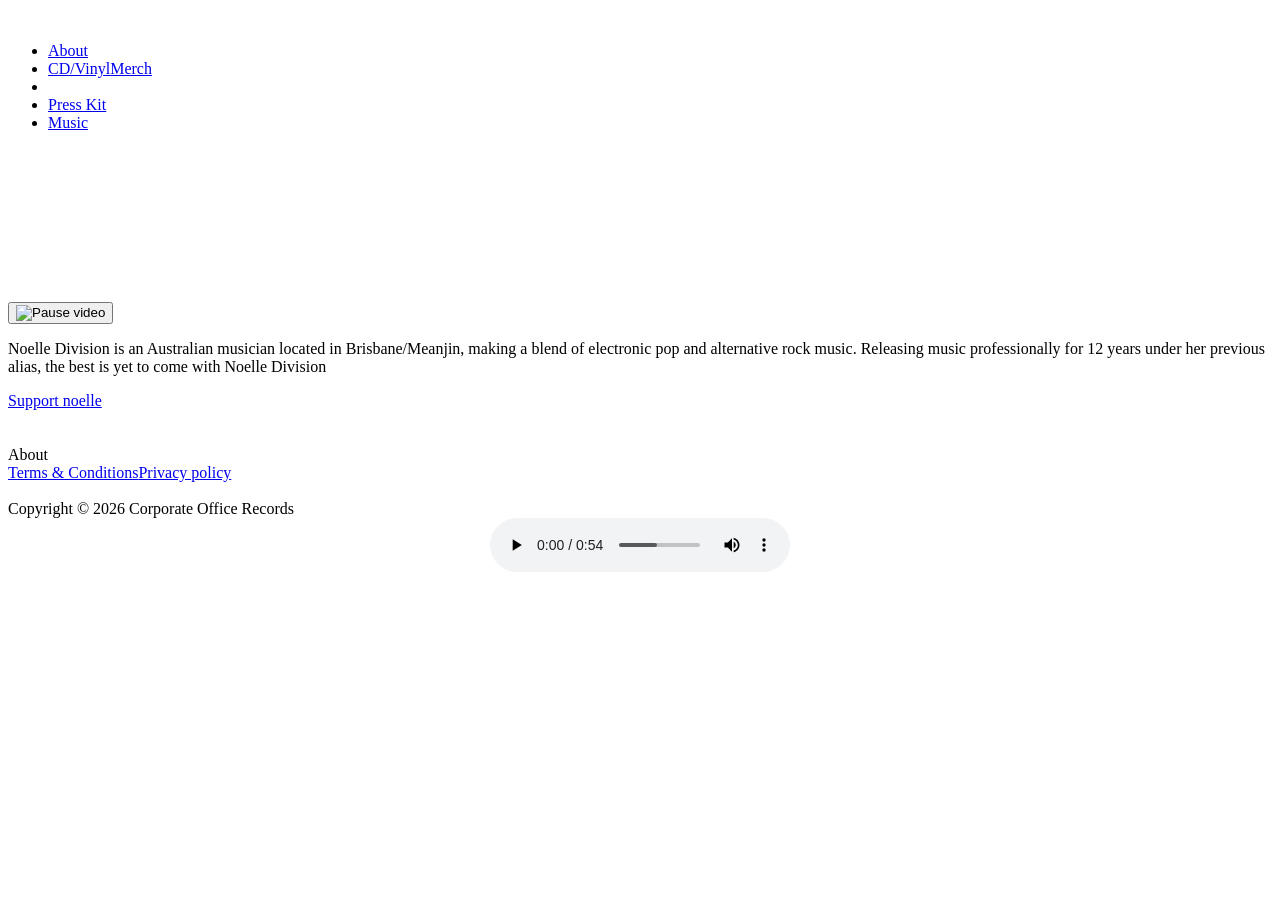
==== commit d38a4b28: "slight update" ====
--- a/index.html
+++ b/index.html
@@ -1,5 +1,5 @@
 <!DOCTYPE html>
-<!-- This site was created in Webflow. https://webflow.com --><!-- Last Published: Thu Sep 24 2026 09:56:31 GMT+0000 (Coordinated Universal Time) --><html data-wf-domain="noelle-division.webflow.io" data-wf-page="6ab4e1b4698c0792f87957ba" data-wf-site="6ab4e1b3698c0792f87957b3" data-wf-status="1"><head><meta charset="utf-8"/><link crossorigin="anonymous" href="https://cdn.prod.website-files.com" rel="preconnect"/><title>Noelle Division</title><meta content="Noelle Division is an Australian electronic pop rock act from Queensland." name="description"/><meta content="Noelle Division" property="og:title"/><meta content="Noelle Division is an Australian electronic pop rock act from Queensland." property="og:description"/><meta content="https://cdn.prod.website-files.com/6ab4e1b3698c0792f87957b3/6ab4f24a954c46169ddb0a0b_seo.png" property="og:image"/><meta content="Noelle Division" name="twitter:title"/><meta content="Noelle Division is an Australian electronic pop rock act from Queensland." name="twitter:description"/><meta content="website" property="og:type"/><meta content="summary_large_image" name="twitter:card"/><meta content="width=device-width, initial-scale=1" name="viewport"/><meta content="Webflow" name="generator"/><link crossorigin="anonymous" href="https://cdn.prod.website-files.com/6ab4e1b3698c0792f87957b3/css/noelle-division.webflow.shared.51d4980b5.css" integrity="sha384-UdSYC1t78pLocwIY/tVqLSwapHURu/shIXUpmDut1XOoIgZf8Nzuaz2iUBOUxwsy" rel="stylesheet" type="text/css"/><script type="text/javascript">!function(o,c){var n=c.documentElement,t=" w-mod-";n.className+=t+"js",("ontouchstart"in o||o.DocumentTouch&&c instanceof DocumentTouch)&&(n.className+=t+"touch")}(window,document);</script><link href="https://cdn.prod.website-files.com/6ab4e1b3698c0792f87957b3/6ab4f338c442f1dc6c5eda7b_Noelle%20Orange.png" media="(prefers-color-scheme: light)" rel="icon" sizes="32x32" type="image/png"/><link href="https://cdn.prod.website-files.com/6ab4e1b3698c0792f87957b3/6ab4f338c442f1dc6c5eda7b_Noelle%20Orange.png" media="(prefers-color-scheme: dark)" rel="icon" sizes="32x32" type="image/png"/><link href="https://cdn.prod.website-files.com/6ab4e1b3698c0792f87957b3/6ab4f33875f7779af479e6ed_Noelle%20Orange.png" rel="icon" sizes="48x48" type="image/png"/><link href="https://cdn.prod.website-files.com/6ab4e1b3698c0792f87957b3/6ab4f3388d4528d32e5e6b71_Noelle%20Orange.png" rel="apple-touch-icon" sizes="180x180"/><link href="https://cdn.prod.website-files.com/6ab4e1b3698c0792f87957b3/6ab4f3388d4528d32e5e6b6d_Noelle%20Orange.png" rel="icon" sizes="192x192" type="image/png"/><link href="https://cdn.prod.website-files.com/6ab4e1b3698c0792f87957b3/6ab4f3387b9e07884a79c184_Noelle%20Orange.png" rel="icon" sizes="512x512" type="image/png"/><style>.w-webflow-badge { position: fixed !important; display: None !important; visibility: hidden !important; } </style></head><body class="body" data-wf-target='[[["6ab4e1b4698c0792f87957ba","6ab4e1b4698c0792f87957bf"],[]]]'><div class="navbar-logo-left"><div class="navbar-logo-left-container shadow-three w-nav" data-animation="default" data-collapse="medium" data-duration="400" data-easing="ease" data-easing2="ease" role="banner"><div class="container"><div class="navbar-wrapper"><a class="navbar-brand w-nav-brand" href="#"><img alt="" loading="lazy" sizes="79px" src="https://cdn.prod.website-files.com/6ab4e1b3698c0792f87957b3/6ab4e3566c372c10b113f2bd_Noelle%20Orange.png" srcset="https://cdn.prod.website-files.com/6ab4e1b3698c0792f87957b3/6ab4e3566c372c10b113f2bd_Noelle%20Orange-p-500.png 500w, https://cdn.prod.website-files.com/6ab4e1b3698c0792f87957b3/6ab4e3566c372c10b113f2bd_Noelle%20Orange-p-800.png 800w, https://cdn.prod.website-files.com/6ab4e1b3698c0792f87957b3/6ab4e3566c372c10b113f2bd_Noelle%20Orange-p-1080.png 1080w, https://cdn.prod.website-files.com/6ab4e1b3698c0792f87957b3/6ab4e3566c372c10b113f2bd_Noelle%20Orange-p-1600.png 1600w, https://cdn.prod.website-files.com/6ab4e1b3698c0792f87957b3/6ab4e3566c372c10b113f2bd_Noelle%20Orange-p-2000.png 2000w, https://cdn.prod.website-files.com/6ab4e1b3698c0792f87957b3/6ab4e3566c372c10b113f2bd_Noelle%20Orange-p-2600.png 2600w, https://cdn.prod.website-files.com/6ab4e1b3698c0792f87957b3/6ab4e3566c372c10b113f2bd_Noelle%20Orange-p-3200.png 3200w, https://cdn.prod.website-files.com/6ab4e1b3698c0792f87957b3/6ab4e3566c372c10b113f2bd_Noelle%20Orange.png 6060w" width="79"/></a><nav class="nav-menu-wrapper w-nav-menu" role="navigation"><ul class="nav-menu-two w-list-unstyled" role="list"><li><a class="nav-link" href="/about-me---noelle-division">About</a></li><li><a class="nav-link" href="https://elasticstage.com/learke" target="_blank">CD/Vinyl</a><a class="nav-link" href="https://shop.noelledi.vision/" target="_blank">Merch</a></li><li><div class="nav-divider"></div></li><li><a class="nav-link-accent" href="#">Press Kit</a></li><li class="mobile-margin-top-10"><a class="button-primary w-button" href="#" target="_blank">Music</a></li></ul></nav><div class="menu-button w-nav-button"><div class="w-icon-nav-menu"></div></div></div></div></div></div><section><div class="w-background-video w-background-video-atom" data-autoplay="true" data-loop="true" data-poster-url="https://cdn.prod.website-files.com/6ab4e1b3698c0792f87957b3%2F6ab4ef83228e200c3020cc5d_Noelle%20Glow%20In%20The%20Dark0001-0300_poster.0000000.jpg" data-video-urls="https://cdn.prod.website-files.com/6ab4e1b3698c0792f87957b3%2F6ab4ef83228e200c3020cc5d_Noelle%20Glow%20In%20The%20Dark0001-0300_mp4.mp4,https://cdn.prod.website-files.com/6ab4e1b3698c0792f87957b3%2F6ab4ef83228e200c3020cc5d_Noelle%20Glow%20In%20The%20Dark0001-0300_webm.webm" data-wf-ignore="true"><video autoplay="" data-object-fit="cover" data-wf-ignore="true" id="59c0ae40-43b4-2041-8d80-9668a2947c95-video" loop="" muted="" playsinline="" style='background-image:url("https://cdn.prod.website-files.com/6ab4e1b3698c0792f87957b3%2F6ab4ef83228e200c3020cc5d_Noelle%20Glow%20In%20The%20Dark0001-0300_poster.0000000.jpg")'><source data-wf-ignore="true" src="https://cdn.prod.website-files.com/6ab4e1b3698c0792f87957b3%2F6ab4ef83228e200c3020cc5d_Noelle%20Glow%20In%20The%20Dark0001-0300_mp4.mp4"/><source data-wf-ignore="true" src="https://cdn.prod.website-files.com/6ab4e1b3698c0792f87957b3%2F6ab4ef83228e200c3020cc5d_Noelle%20Glow%20In%20The%20Dark0001-0300_webm.webm"/></video><noscript><style>
+<!-- This site was created in Webflow. https://webflow.com --><!-- Last Published: Thu Sep 24 2026 11:01:54 GMT+0000 (Coordinated Universal Time) --><html data-wf-domain="noelle-division.webflow.io" data-wf-page="6ab4e1b4698c0792f87957ba" data-wf-site="6ab4e1b3698c0792f87957b3" data-wf-status="1"><head><meta charset="utf-8"/><link crossorigin="anonymous" href="https://cdn.prod.website-files.com" rel="preconnect"/><title>Noelle Division</title><meta content="Noelle Division is an Australian electronic pop rock act from Queensland." name="description"/><meta content="Noelle Division" property="og:title"/><meta content="Noelle Division is an Australian electronic pop rock act from Queensland." property="og:description"/><meta content="https://cdn.prod.website-files.com/6ab4e1b3698c0792f87957b3/6ab4f24a954c46169ddb0a0b_seo.png" property="og:image"/><meta content="Noelle Division" name="twitter:title"/><meta content="Noelle Division is an Australian electronic pop rock act from Queensland." name="twitter:description"/><meta content="website" property="og:type"/><meta content="summary_large_image" name="twitter:card"/><meta content="width=device-width, initial-scale=1" name="viewport"/><meta content="Webflow" name="generator"/><link crossorigin="anonymous" href="https://cdn.prod.website-files.com/6ab4e1b3698c0792f87957b3/css/noelle-division.webflow.shared.c6aeda4f7.css" integrity="sha384-xq7aT3pfB55KQixx00Z/fkKSTeCIDjbO8foAVoJtDh2XAH5+xalWH4GTiaNxZgi3" rel="stylesheet" type="text/css"/><script type="text/javascript">!function(o,c){var n=c.documentElement,t=" w-mod-";n.className+=t+"js",("ontouchstart"in o||o.DocumentTouch&&c instanceof DocumentTouch)&&(n.className+=t+"touch")}(window,document);</script><link href="https://cdn.prod.website-files.com/6ab4e1b3698c0792f87957b3/6ab4f338c442f1dc6c5eda7b_Noelle%20Orange.png" media="(prefers-color-scheme: light)" rel="icon" sizes="32x32" type="image/png"/><link href="https://cdn.prod.website-files.com/6ab4e1b3698c0792f87957b3/6ab4f338c442f1dc6c5eda7b_Noelle%20Orange.png" media="(prefers-color-scheme: dark)" rel="icon" sizes="32x32" type="image/png"/><link href="https://cdn.prod.website-files.com/6ab4e1b3698c0792f87957b3/6ab4f33875f7779af479e6ed_Noelle%20Orange.png" rel="icon" sizes="48x48" type="image/png"/><link href="https://cdn.prod.website-files.com/6ab4e1b3698c0792f87957b3/6ab4f3388d4528d32e5e6b71_Noelle%20Orange.png" rel="apple-touch-icon" sizes="180x180"/><link href="https://cdn.prod.website-files.com/6ab4e1b3698c0792f87957b3/6ab4f3388d4528d32e5e6b6d_Noelle%20Orange.png" rel="icon" sizes="192x192" type="image/png"/><link href="https://cdn.prod.website-files.com/6ab4e1b3698c0792f87957b3/6ab4f3387b9e07884a79c184_Noelle%20Orange.png" rel="icon" sizes="512x512" type="image/png"/><style>.w-webflow-badge { position: fixed !important; display: None !important; visibility: hidden !important; } </style></head><body class="body" data-wf-target='[[["6ab4e1b4698c0792f87957ba","6ab4e1b4698c0792f87957bf"],[]]]'><div class="navbar-logo-left"><div class="navbar-logo-left-container shadow-three w-nav" data-animation="default" data-collapse="medium" data-duration="400" data-easing="ease" data-easing2="ease" role="banner"><div class="container"><div class="navbar-wrapper"><a class="navbar-brand w-nav-brand" href="#"><img alt="" loading="lazy" sizes="79px" src="https://cdn.prod.website-files.com/6ab4e1b3698c0792f87957b3/6ab4e3566c372c10b113f2bd_Noelle%20Orange.png" srcset="https://cdn.prod.website-files.com/6ab4e1b3698c0792f87957b3/6ab4e3566c372c10b113f2bd_Noelle%20Orange-p-500.png 500w, https://cdn.prod.website-files.com/6ab4e1b3698c0792f87957b3/6ab4e3566c372c10b113f2bd_Noelle%20Orange-p-800.png 800w, https://cdn.prod.website-files.com/6ab4e1b3698c0792f87957b3/6ab4e3566c372c10b113f2bd_Noelle%20Orange-p-1080.png 1080w, https://cdn.prod.website-files.com/6ab4e1b3698c0792f87957b3/6ab4e3566c372c10b113f2bd_Noelle%20Orange-p-1600.png 1600w, https://cdn.prod.website-files.com/6ab4e1b3698c0792f87957b3/6ab4e3566c372c10b113f2bd_Noelle%20Orange-p-2000.png 2000w, https://cdn.prod.website-files.com/6ab4e1b3698c0792f87957b3/6ab4e3566c372c10b113f2bd_Noelle%20Orange-p-2600.png 2600w, https://cdn.prod.website-files.com/6ab4e1b3698c0792f87957b3/6ab4e3566c372c10b113f2bd_Noelle%20Orange-p-3200.png 3200w, https://cdn.prod.website-files.com/6ab4e1b3698c0792f87957b3/6ab4e3566c372c10b113f2bd_Noelle%20Orange.png 6060w" width="79"/></a><nav class="nav-menu-wrapper w-nav-menu" role="navigation"><ul class="nav-menu-two w-list-unstyled" role="list"><li><a class="nav-link" href="/about-me---noelle-division">About</a></li><li><a class="nav-link" href="https://elasticstage.com/learke" target="_blank">CD/Vinyl</a><a class="nav-link" href="https://shop.noelledi.vision/" target="_blank">Merch</a></li><li><div class="nav-divider"></div></li><li><a class="nav-link-accent" href="https://drive.google.com/drive/folders/1h_0nVCkD8qLiqyrHQYceJPY1mL0Bm0b9?usp=sharing" target="_blank">Press Kit</a></li><li class="mobile-margin-top-10"><a class="button-primary w-button" href="https://arpeggio.space/noelledivision" target="_blank">Music</a></li></ul></nav><div class="menu-button w-nav-button"><div class="icon w-icon-nav-menu"></div></div></div></div></div></div><section><div class="w-background-video w-background-video-atom" data-autoplay="true" data-loop="true" data-poster-url="https://cdn.prod.website-files.com/6ab4e1b3698c0792f87957b3%2F6ab4ef83228e200c3020cc5d_Noelle%20Glow%20In%20The%20Dark0001-0300_poster.0000000.jpg" data-video-urls="https://cdn.prod.website-files.com/6ab4e1b3698c0792f87957b3%2F6ab4ef83228e200c3020cc5d_Noelle%20Glow%20In%20The%20Dark0001-0300_mp4.mp4,https://cdn.prod.website-files.com/6ab4e1b3698c0792f87957b3%2F6ab4ef83228e200c3020cc5d_Noelle%20Glow%20In%20The%20Dark0001-0300_webm.webm" data-wf-ignore="true"><video autoplay="" data-object-fit="cover" data-wf-ignore="true" id="59c0ae40-43b4-2041-8d80-9668a2947c95-video" loop="" muted="" playsinline="" style='background-image:url("https://cdn.prod.website-files.com/6ab4e1b3698c0792f87957b3%2F6ab4ef83228e200c3020cc5d_Noelle%20Glow%20In%20The%20Dark0001-0300_poster.0000000.jpg")'><source data-wf-ignore="true" src="https://cdn.prod.website-files.com/6ab4e1b3698c0792f87957b3%2F6ab4ef83228e200c3020cc5d_Noelle%20Glow%20In%20The%20Dark0001-0300_mp4.mp4"/><source data-wf-ignore="true" src="https://cdn.prod.website-files.com/6ab4e1b3698c0792f87957b3%2F6ab4ef83228e200c3020cc5d_Noelle%20Glow%20In%20The%20Dark0001-0300_webm.webm"/></video><noscript><style>
   [data-wf-bgvideo-fallback-img] {
     display: none;
   }
@@ -12,4 +12,10 @@
       width: 100%;
       object-fit: cover;
     }
-  }</style><img alt="" data-wf-bgvideo-fallback-img="true" src="https://cdn.prod.website-files.com/6ab4e1b3698c0792f87957b3%2F6ab4ef83228e200c3020cc5d_Noelle%20Glow%20In%20The%20Dark0001-0300_poster.0000000.jpg"/></noscript><div aria-live="polite"><button aria-controls="59c0ae40-43b4-2041-8d80-9668a2947c95-video" class="w-backgroundvideo-backgroundvideoplaypausebutton w-background-video--control" data-w-bg-video-control="true" type="button"><span><img alt="Pause video" loading="lazy" src="https://cdn.prod.website-files.com/6022af993a6b2191db3ed10c/628299f8aa233b83918e24fd_Pause.svg"/></span><span hidden=""><img alt="Play video" loading="lazy" src="https://cdn.prod.website-files.com/6022af993a6b2191db3ed10c/628298b20ae0236682d4b87f_Play-24.svg"/></span></button></div></div></section><section class="hero-heading-center"><div class="container"><div class="hero-wrapper"><div class="hero-split"><p class="margin-bottom-24px">Noelle Division is an Australian musician located in Brisbane/Meanjin, making a blend of electronic pop and alternative rock music. Releasing music professionally for 12 years under her previous alias, the best is yet to come with Noelle Division</p><a class="button-primary w-button" href="https://patreon.com/noelledivision" target="_blank">Support noelle</a></div><div class="hero-split"><img alt="" class="shadow-two" loading="lazy" sizes="(max-width: 479px) 100vw, 414px" src="https://cdn.prod.website-files.com/6ab4e1b3698c0792f87957b3/6ab4f1601f55b7be9d8ed02e_116279923_M5Ft9m348TmB2qO%20(1).png" srcset="https://cdn.prod.website-files.com/6ab4e1b3698c0792f87957b3/6ab4f1601f55b7be9d8ed02e_116279923_M5Ft9m348TmB2qO%20(1)-p-500.png 500w, https://cdn.prod.website-files.com/6ab4e1b3698c0792f87957b3/6ab4f1601f55b7be9d8ed02e_116279923_M5Ft9m348TmB2qO%20(1)-p-800.png 800w, https://cdn.prod.website-files.com/6ab4e1b3698c0792f87957b3/6ab4f1601f55b7be9d8ed02e_116279923_M5Ft9m348TmB2qO%20(1)-p-1080.png 1080w, https://cdn.prod.website-files.com/6ab4e1b3698c0792f87957b3/6ab4f1601f55b7be9d8ed02e_116279923_M5Ft9m348TmB2qO%20(1).png 1280w" width="414"/></div></div></div></section><section class="footer-dark"><div class="container"><div class="footer-wrapper"><a class="footer-brand w-inline-block" href="#"><img alt="" loading="lazy" sizes="236px" src="https://cdn.prod.website-files.com/6ab4e1b3698c0792f87957b3/6ab4e3566c372c10b113f2bd_Noelle%20Orange.png" srcset="https://cdn.prod.website-files.com/6ab4e1b3698c0792f87957b3/6ab4e3566c372c10b113f2bd_Noelle%20Orange-p-500.png 500w, https://cdn.prod.website-files.com/6ab4e1b3698c0792f87957b3/6ab4e3566c372c10b113f2bd_Noelle%20Orange-p-800.png 800w, https://cdn.prod.website-files.com/6ab4e1b3698c0792f87957b3/6ab4e3566c372c10b113f2bd_Noelle%20Orange-p-1080.png 1080w, https://cdn.prod.website-files.com/6ab4e1b3698c0792f87957b3/6ab4e3566c372c10b113f2bd_Noelle%20Orange-p-1600.png 1600w, https://cdn.prod.website-files.com/6ab4e1b3698c0792f87957b3/6ab4e3566c372c10b113f2bd_Noelle%20Orange-p-2000.png 2000w, https://cdn.prod.website-files.com/6ab4e1b3698c0792f87957b3/6ab4e3566c372c10b113f2bd_Noelle%20Orange-p-2600.png 2600w, https://cdn.prod.website-files.com/6ab4e1b3698c0792f87957b3/6ab4e3566c372c10b113f2bd_Noelle%20Orange-p-3200.png 3200w, https://cdn.prod.website-files.com/6ab4e1b3698c0792f87957b3/6ab4e3566c372c10b113f2bd_Noelle%20Orange.png 6060w" width="236"/></a><div class="footer-content"><div class="footer-block" id="w-node-_2b027f70-9afa-1f08-2ce1-a0e0d0270c30-f87957ba"><div class="title-small">About</div><a class="footer-link" href="#">Terms &amp; Conditions</a><a class="footer-link" href="#">Privacy policy</a><div class="footer-social-block"><a class="footer-social-link w-inline-block" href="https://x.com/NoelleDivision" target="_blank"><img alt="" loading="lazy" src="https://cdn.prod.website-files.com/62434fa732124a0fb112aab4/62434fa732124ac15112aad5_twitter%20small.svg"/></a><a class="footer-social-link w-inline-block" href="https://www.instagram.com/noelle_division/" target="_blank"><img alt="" loading="lazy" src="https://cdn.prod.website-files.com/6ab4e1b3698c0792f87957b3/6ab4ed6463c8ce9beae1334f_New%20Project%20(6).png" width="14"/></a><a class="footer-social-link w-inline-block" href="https://www.youtube.com/@NoelleDivision" target="_blank"><img alt="" data-wf-target='[[["6ab4e1b4698c0792f87957ba","2b027f70-9afa-1f08-2ce1-a0e0d0270c3d"],[]]]' loading="lazy" src="https://cdn.prod.website-files.com/6ab4e1b3698c0792f87957b3/6ab4edab1693f5c15dbc9478_New%20Project%20(7).png" width="21"/></a></div></div></div></div></div><div class="footer-divider"></div><div class="footer-copyright-center">Copyright © 2026 Corporate Office Records</div></section><script crossorigin="anonymous" integrity="sha256-9/aliU8dGd2tb6OSsuzixeV4y/faTqgFtohetphbbj0=" src="https://d3e54v103j8qbb.cloudfront.net/js/jquery-3.5.1.min.dc5e7f18c8.js?site=6ab4e1b3698c0792f87957b3" type="text/javascript"></script><script crossorigin="anonymous" integrity="sha384-Lir0RD5ekpd2MnGnYAQgABmR5JLlqnk+1yuFajhbYJ1UEeYeLoiw4y8/3V7XPtBu" src="https://cdn.prod.website-files.com/6ab4e1b3698c0792f87957b3/js/webflow.schunk.47d6c6fda17ce6cd.js" type="text/javascript"></script><script crossorigin="anonymous" integrity="sha384-mvwyyQo6YGVOPb4JtBl4PuSdA2Rkzs8SVfmnbUP8/HL3tuIBU7NI64hKGDxKtUas" src="https://cdn.prod.website-files.com/6ab4e1b3698c0792f87957b3/js/webflow.2e647129.6de0fa47969208ad.js" type="text/javascript"></script></body></html>+  }</style><img alt="" data-wf-bgvideo-fallback-img="true" src="https://cdn.prod.website-files.com/6ab4e1b3698c0792f87957b3%2F6ab4ef83228e200c3020cc5d_Noelle%20Glow%20In%20The%20Dark0001-0300_poster.0000000.jpg"/></noscript><div aria-live="polite"><button aria-controls="59c0ae40-43b4-2041-8d80-9668a2947c95-video" class="w-backgroundvideo-backgroundvideoplaypausebutton w-background-video--control" data-w-bg-video-control="true" type="button"><span><img alt="Pause video" loading="lazy" src="https://cdn.prod.website-files.com/6022af993a6b2191db3ed10c/628299f8aa233b83918e24fd_Pause.svg"/></span><span hidden=""><img alt="Play video" loading="lazy" src="https://cdn.prod.website-files.com/6022af993a6b2191db3ed10c/628298b20ae0236682d4b87f_Play-24.svg"/></span></button></div></div></section><section class="hero-heading-center"><div class="container"><div class="hero-wrapper"><div class="hero-split"><p class="margin-bottom-24px">Noelle Division is an Australian musician located in Brisbane/Meanjin, making a blend of electronic pop and alternative rock music. Releasing music professionally for 12 years under her previous alias, the best is yet to come with Noelle Division</p><a class="button-primary w-button" href="https://patreon.com/noelledivision" target="_blank">Support noelle</a></div><div class="hero-split"><img alt="" class="shadow-two" loading="lazy" sizes="(max-width: 479px) 100vw, 414px" src="https://cdn.prod.website-files.com/6ab4e1b3698c0792f87957b3/6ab4f1601f55b7be9d8ed02e_116279923_M5Ft9m348TmB2qO%20(1).png" srcset="https://cdn.prod.website-files.com/6ab4e1b3698c0792f87957b3/6ab4f1601f55b7be9d8ed02e_116279923_M5Ft9m348TmB2qO%20(1)-p-500.png 500w, https://cdn.prod.website-files.com/6ab4e1b3698c0792f87957b3/6ab4f1601f55b7be9d8ed02e_116279923_M5Ft9m348TmB2qO%20(1)-p-800.png 800w, https://cdn.prod.website-files.com/6ab4e1b3698c0792f87957b3/6ab4f1601f55b7be9d8ed02e_116279923_M5Ft9m348TmB2qO%20(1)-p-1080.png 1080w, https://cdn.prod.website-files.com/6ab4e1b3698c0792f87957b3/6ab4f1601f55b7be9d8ed02e_116279923_M5Ft9m348TmB2qO%20(1).png 1280w" width="414"/></div></div></div></section><section class="footer-dark"><div class="container"><div class="footer-wrapper"><a class="footer-brand w-inline-block" href="#"><img alt="" loading="lazy" sizes="236px" src="https://cdn.prod.website-files.com/6ab4e1b3698c0792f87957b3/6ab4e3566c372c10b113f2bd_Noelle%20Orange.png" srcset="https://cdn.prod.website-files.com/6ab4e1b3698c0792f87957b3/6ab4e3566c372c10b113f2bd_Noelle%20Orange-p-500.png 500w, https://cdn.prod.website-files.com/6ab4e1b3698c0792f87957b3/6ab4e3566c372c10b113f2bd_Noelle%20Orange-p-800.png 800w, https://cdn.prod.website-files.com/6ab4e1b3698c0792f87957b3/6ab4e3566c372c10b113f2bd_Noelle%20Orange-p-1080.png 1080w, https://cdn.prod.website-files.com/6ab4e1b3698c0792f87957b3/6ab4e3566c372c10b113f2bd_Noelle%20Orange-p-1600.png 1600w, https://cdn.prod.website-files.com/6ab4e1b3698c0792f87957b3/6ab4e3566c372c10b113f2bd_Noelle%20Orange-p-2000.png 2000w, https://cdn.prod.website-files.com/6ab4e1b3698c0792f87957b3/6ab4e3566c372c10b113f2bd_Noelle%20Orange-p-2600.png 2600w, https://cdn.prod.website-files.com/6ab4e1b3698c0792f87957b3/6ab4e3566c372c10b113f2bd_Noelle%20Orange-p-3200.png 3200w, https://cdn.prod.website-files.com/6ab4e1b3698c0792f87957b3/6ab4e3566c372c10b113f2bd_Noelle%20Orange.png 6060w" width="236"/></a><div class="footer-content"><div class="footer-block" id="w-node-_2b027f70-9afa-1f08-2ce1-a0e0d0270c30-f87957ba"><div class="title-small">About</div><a class="footer-link" href="#">Terms &amp; Conditions</a><a class="footer-link" href="#">Privacy policy</a><div class="footer-social-block"><a class="footer-social-link w-inline-block" href="https://x.com/NoelleDivision" target="_blank"><img alt="" loading="lazy" src="https://cdn.prod.website-files.com/62434fa732124a0fb112aab4/62434fa732124ac15112aad5_twitter%20small.svg"/></a><a class="footer-social-link w-inline-block" href="https://www.instagram.com/noelle_division/" target="_blank"><img alt="" loading="lazy" src="https://cdn.prod.website-files.com/6ab4e1b3698c0792f87957b3/6ab4ed6463c8ce9beae1334f_New%20Project%20(6).png" width="14"/></a><a class="footer-social-link w-inline-block" href="https://www.youtube.com/@NoelleDivision" target="_blank"><img alt="" data-wf-target='[[["6ab4e1b4698c0792f87957ba","2b027f70-9afa-1f08-2ce1-a0e0d0270c3d"],[]]]' loading="lazy" src="https://cdn.prod.website-files.com/6ab4e1b3698c0792f87957b3/6ab4edab1693f5c15dbc9478_New%20Project%20(7).png" width="21"/></a></div></div></div></div></div><div class="footer-divider"></div><div class="footer-copyright-center">Copyright © 2026 Corporate Office Records</div></section><script crossorigin="anonymous" integrity="sha256-9/aliU8dGd2tb6OSsuzixeV4y/faTqgFtohetphbbj0=" src="https://d3e54v103j8qbb.cloudfront.net/js/jquery-3.5.1.min.dc5e7f18c8.js?site=6ab4e1b3698c0792f87957b3" type="text/javascript"></script><script crossorigin="anonymous" integrity="sha384-Lir0RD5ekpd2MnGnYAQgABmR5JLlqnk+1yuFajhbYJ1UEeYeLoiw4y8/3V7XPtBu" src="https://cdn.prod.website-files.com/6ab4e1b3698c0792f87957b3/js/webflow.schunk.47d6c6fda17ce6cd.js" type="text/javascript"></script><script crossorigin="anonymous" integrity="sha384-mvwyyQo6YGVOPb4JtBl4PuSdA2Rkzs8SVfmnbUP8/HL3tuIBU7NI64hKGDxKtUas" src="https://cdn.prod.website-files.com/6ab4e1b3698c0792f87957b3/js/webflow.2e647129.6de0fa47969208ad.js" type="text/javascript"></script>
+  <center>  
+    <audio controls autoplay>
+      <source src="assets/bbcut2m.mp3" type="audio/mpeg">
+    </audio>
+  </center>
+</body></html>
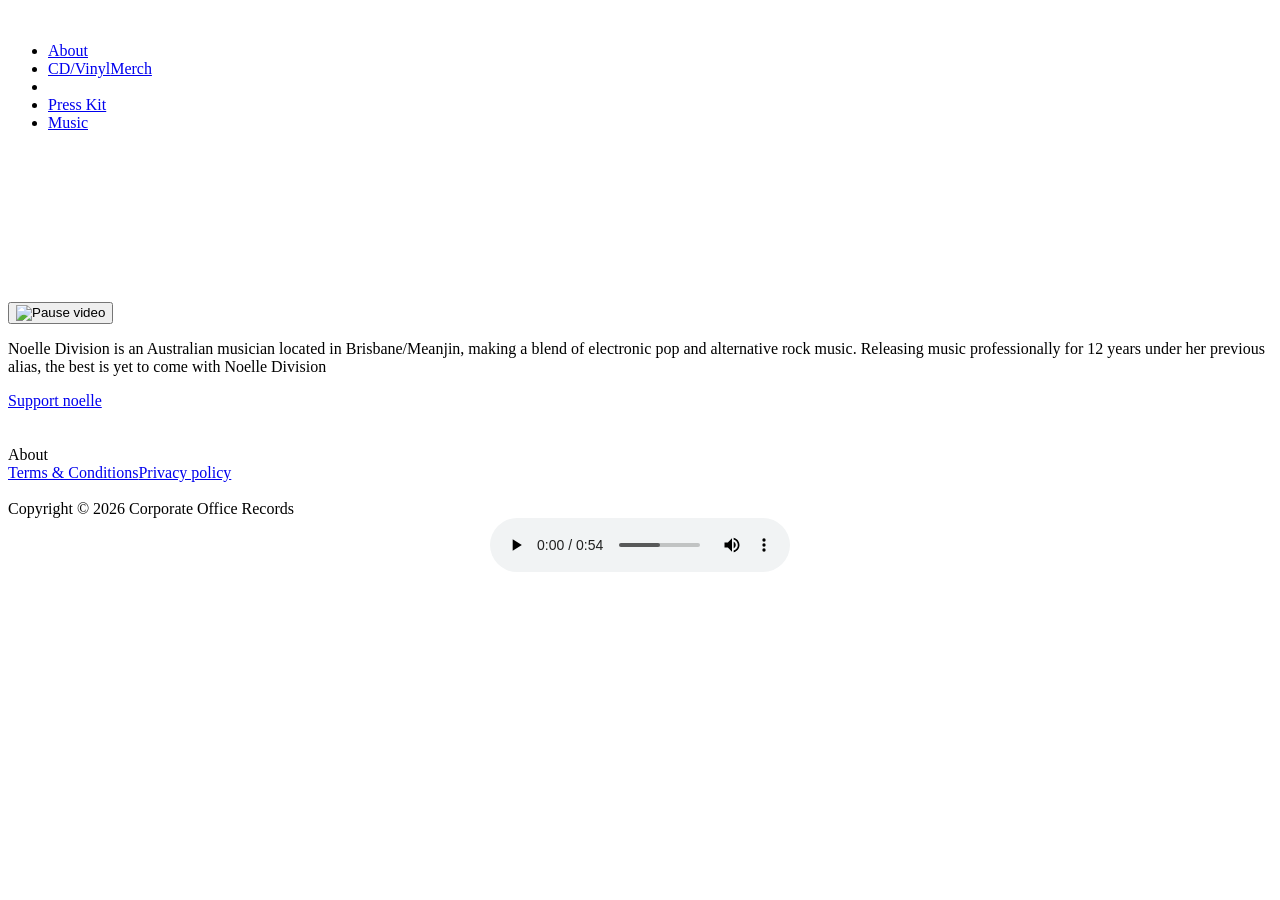
==== commit 53aca7f7: "link fixes" ====
--- a/index.html
+++ b/index.html
@@ -1,5 +1,5 @@
 <!DOCTYPE html>
-<!-- This site was created in Webflow. https://webflow.com --><!-- Last Published: Thu Sep 24 2026 11:01:54 GMT+0000 (Coordinated Universal Time) --><html data-wf-domain="noelle-division.webflow.io" data-wf-page="6ab4e1b4698c0792f87957ba" data-wf-site="6ab4e1b3698c0792f87957b3" data-wf-status="1"><head><meta charset="utf-8"/><link crossorigin="anonymous" href="https://cdn.prod.website-files.com" rel="preconnect"/><title>Noelle Division</title><meta content="Noelle Division is an Australian electronic pop rock act from Queensland." name="description"/><meta content="Noelle Division" property="og:title"/><meta content="Noelle Division is an Australian electronic pop rock act from Queensland." property="og:description"/><meta content="https://cdn.prod.website-files.com/6ab4e1b3698c0792f87957b3/6ab4f24a954c46169ddb0a0b_seo.png" property="og:image"/><meta content="Noelle Division" name="twitter:title"/><meta content="Noelle Division is an Australian electronic pop rock act from Queensland." name="twitter:description"/><meta content="website" property="og:type"/><meta content="summary_large_image" name="twitter:card"/><meta content="width=device-width, initial-scale=1" name="viewport"/><meta content="Webflow" name="generator"/><link crossorigin="anonymous" href="https://cdn.prod.website-files.com/6ab4e1b3698c0792f87957b3/css/noelle-division.webflow.shared.c6aeda4f7.css" integrity="sha384-xq7aT3pfB55KQixx00Z/fkKSTeCIDjbO8foAVoJtDh2XAH5+xalWH4GTiaNxZgi3" rel="stylesheet" type="text/css"/><script type="text/javascript">!function(o,c){var n=c.documentElement,t=" w-mod-";n.className+=t+"js",("ontouchstart"in o||o.DocumentTouch&&c instanceof DocumentTouch)&&(n.className+=t+"touch")}(window,document);</script><link href="https://cdn.prod.website-files.com/6ab4e1b3698c0792f87957b3/6ab4f338c442f1dc6c5eda7b_Noelle%20Orange.png" media="(prefers-color-scheme: light)" rel="icon" sizes="32x32" type="image/png"/><link href="https://cdn.prod.website-files.com/6ab4e1b3698c0792f87957b3/6ab4f338c442f1dc6c5eda7b_Noelle%20Orange.png" media="(prefers-color-scheme: dark)" rel="icon" sizes="32x32" type="image/png"/><link href="https://cdn.prod.website-files.com/6ab4e1b3698c0792f87957b3/6ab4f33875f7779af479e6ed_Noelle%20Orange.png" rel="icon" sizes="48x48" type="image/png"/><link href="https://cdn.prod.website-files.com/6ab4e1b3698c0792f87957b3/6ab4f3388d4528d32e5e6b71_Noelle%20Orange.png" rel="apple-touch-icon" sizes="180x180"/><link href="https://cdn.prod.website-files.com/6ab4e1b3698c0792f87957b3/6ab4f3388d4528d32e5e6b6d_Noelle%20Orange.png" rel="icon" sizes="192x192" type="image/png"/><link href="https://cdn.prod.website-files.com/6ab4e1b3698c0792f87957b3/6ab4f3387b9e07884a79c184_Noelle%20Orange.png" rel="icon" sizes="512x512" type="image/png"/><style>.w-webflow-badge { position: fixed !important; display: None !important; visibility: hidden !important; } </style></head><body class="body" data-wf-target='[[["6ab4e1b4698c0792f87957ba","6ab4e1b4698c0792f87957bf"],[]]]'><div class="navbar-logo-left"><div class="navbar-logo-left-container shadow-three w-nav" data-animation="default" data-collapse="medium" data-duration="400" data-easing="ease" data-easing2="ease" role="banner"><div class="container"><div class="navbar-wrapper"><a class="navbar-brand w-nav-brand" href="#"><img alt="" loading="lazy" sizes="79px" src="https://cdn.prod.website-files.com/6ab4e1b3698c0792f87957b3/6ab4e3566c372c10b113f2bd_Noelle%20Orange.png" srcset="https://cdn.prod.website-files.com/6ab4e1b3698c0792f87957b3/6ab4e3566c372c10b113f2bd_Noelle%20Orange-p-500.png 500w, https://cdn.prod.website-files.com/6ab4e1b3698c0792f87957b3/6ab4e3566c372c10b113f2bd_Noelle%20Orange-p-800.png 800w, https://cdn.prod.website-files.com/6ab4e1b3698c0792f87957b3/6ab4e3566c372c10b113f2bd_Noelle%20Orange-p-1080.png 1080w, https://cdn.prod.website-files.com/6ab4e1b3698c0792f87957b3/6ab4e3566c372c10b113f2bd_Noelle%20Orange-p-1600.png 1600w, https://cdn.prod.website-files.com/6ab4e1b3698c0792f87957b3/6ab4e3566c372c10b113f2bd_Noelle%20Orange-p-2000.png 2000w, https://cdn.prod.website-files.com/6ab4e1b3698c0792f87957b3/6ab4e3566c372c10b113f2bd_Noelle%20Orange-p-2600.png 2600w, https://cdn.prod.website-files.com/6ab4e1b3698c0792f87957b3/6ab4e3566c372c10b113f2bd_Noelle%20Orange-p-3200.png 3200w, https://cdn.prod.website-files.com/6ab4e1b3698c0792f87957b3/6ab4e3566c372c10b113f2bd_Noelle%20Orange.png 6060w" width="79"/></a><nav class="nav-menu-wrapper w-nav-menu" role="navigation"><ul class="nav-menu-two w-list-unstyled" role="list"><li><a class="nav-link" href="/about-me---noelle-division">About</a></li><li><a class="nav-link" href="https://elasticstage.com/learke" target="_blank">CD/Vinyl</a><a class="nav-link" href="https://shop.noelledi.vision/" target="_blank">Merch</a></li><li><div class="nav-divider"></div></li><li><a class="nav-link-accent" href="https://drive.google.com/drive/folders/1h_0nVCkD8qLiqyrHQYceJPY1mL0Bm0b9?usp=sharing" target="_blank">Press Kit</a></li><li class="mobile-margin-top-10"><a class="button-primary w-button" href="https://arpeggio.space/noelledivision" target="_blank">Music</a></li></ul></nav><div class="menu-button w-nav-button"><div class="icon w-icon-nav-menu"></div></div></div></div></div></div><section><div class="w-background-video w-background-video-atom" data-autoplay="true" data-loop="true" data-poster-url="https://cdn.prod.website-files.com/6ab4e1b3698c0792f87957b3%2F6ab4ef83228e200c3020cc5d_Noelle%20Glow%20In%20The%20Dark0001-0300_poster.0000000.jpg" data-video-urls="https://cdn.prod.website-files.com/6ab4e1b3698c0792f87957b3%2F6ab4ef83228e200c3020cc5d_Noelle%20Glow%20In%20The%20Dark0001-0300_mp4.mp4,https://cdn.prod.website-files.com/6ab4e1b3698c0792f87957b3%2F6ab4ef83228e200c3020cc5d_Noelle%20Glow%20In%20The%20Dark0001-0300_webm.webm" data-wf-ignore="true"><video autoplay="" data-object-fit="cover" data-wf-ignore="true" id="59c0ae40-43b4-2041-8d80-9668a2947c95-video" loop="" muted="" playsinline="" style='background-image:url("https://cdn.prod.website-files.com/6ab4e1b3698c0792f87957b3%2F6ab4ef83228e200c3020cc5d_Noelle%20Glow%20In%20The%20Dark0001-0300_poster.0000000.jpg")'><source data-wf-ignore="true" src="https://cdn.prod.website-files.com/6ab4e1b3698c0792f87957b3%2F6ab4ef83228e200c3020cc5d_Noelle%20Glow%20In%20The%20Dark0001-0300_mp4.mp4"/><source data-wf-ignore="true" src="https://cdn.prod.website-files.com/6ab4e1b3698c0792f87957b3%2F6ab4ef83228e200c3020cc5d_Noelle%20Glow%20In%20The%20Dark0001-0300_webm.webm"/></video><noscript><style>
+<!-- This site was created in Webflow. https://webflow.com --><!-- Last Published: Fri Sep 25 2026 09:51:22 GMT+0000 (Coordinated Universal Time) --><html data-wf-domain="noelle-division.webflow.io" data-wf-page="6ab4e1b4698c0792f87957ba" data-wf-site="6ab4e1b3698c0792f87957b3" data-wf-status="1"><head><meta charset="utf-8"/><link crossorigin="anonymous" href="https://cdn.prod.website-files.com" rel="preconnect"/><title>Noelle Division</title><meta content="Noelle Division is an Australian electronic pop rock act from Queensland." name="description"/><meta content="Noelle Division" property="og:title"/><meta content="Noelle Division is an Australian electronic pop rock act from Queensland." property="og:description"/><meta content="https://cdn.prod.website-files.com/6ab4e1b3698c0792f87957b3/6ab4f24a954c46169ddb0a0b_seo.png" property="og:image"/><meta content="Noelle Division" name="twitter:title"/><meta content="Noelle Division is an Australian electronic pop rock act from Queensland." name="twitter:description"/><meta content="website" property="og:type"/><meta content="summary_large_image" name="twitter:card"/><meta content="width=device-width, initial-scale=1" name="viewport"/><meta content="Webflow" name="generator"/><link crossorigin="anonymous" href="https://cdn.prod.website-files.com/6ab4e1b3698c0792f87957b3/css/noelle-division.webflow.shared.5b08c4cba.css" integrity="sha384-WwjEy6Js7tZ8glCnhTIiJooCBFKltCawz7XSjw0+x8TghOYLa9htGvDozV5X0QzY" rel="stylesheet" type="text/css"/><script type="text/javascript">!function(o,c){var n=c.documentElement,t=" w-mod-";n.className+=t+"js",("ontouchstart"in o||o.DocumentTouch&&c instanceof DocumentTouch)&&(n.className+=t+"touch")}(window,document);</script><link href="https://cdn.prod.website-files.com/6ab4e1b3698c0792f87957b3/6ab4f338c442f1dc6c5eda7b_Noelle%20Orange.png" media="(prefers-color-scheme: light)" rel="icon" sizes="32x32" type="image/png"/><link href="https://cdn.prod.website-files.com/6ab4e1b3698c0792f87957b3/6ab4f338c442f1dc6c5eda7b_Noelle%20Orange.png" media="(prefers-color-scheme: dark)" rel="icon" sizes="32x32" type="image/png"/><link href="https://cdn.prod.website-files.com/6ab4e1b3698c0792f87957b3/6ab4f33875f7779af479e6ed_Noelle%20Orange.png" rel="icon" sizes="48x48" type="image/png"/><link href="https://cdn.prod.website-files.com/6ab4e1b3698c0792f87957b3/6ab4f3388d4528d32e5e6b71_Noelle%20Orange.png" rel="apple-touch-icon" sizes="180x180"/><link href="https://cdn.prod.website-files.com/6ab4e1b3698c0792f87957b3/6ab4f3388d4528d32e5e6b6d_Noelle%20Orange.png" rel="icon" sizes="192x192" type="image/png"/><link href="https://cdn.prod.website-files.com/6ab4e1b3698c0792f87957b3/6ab4f3387b9e07884a79c184_Noelle%20Orange.png" rel="icon" sizes="512x512" type="image/png"/><style>.w-webflow-badge { position: fixed !important; display: None !important; visibility: hidden !important; } </style></head><body class="body" data-wf-target='[[["6ab4e1b4698c0792f87957ba","6ab4e1b4698c0792f87957bf"],[]]]'><div class="navbar-logo-left"><div class="navbar-logo-left-container shadow-three w-nav" data-animation="default" data-collapse="medium" data-duration="400" data-easing="ease" data-easing2="ease" role="banner"><div class="container"><div class="navbar-wrapper"><a class="navbar-brand w-nav-brand" href="#"><img alt="" loading="lazy" sizes="79px" src="https://cdn.prod.website-files.com/6ab4e1b3698c0792f87957b3/6ab4e3566c372c10b113f2bd_Noelle%20Orange.png" srcset="https://cdn.prod.website-files.com/6ab4e1b3698c0792f87957b3/6ab4e3566c372c10b113f2bd_Noelle%20Orange-p-500.png 500w, https://cdn.prod.website-files.com/6ab4e1b3698c0792f87957b3/6ab4e3566c372c10b113f2bd_Noelle%20Orange-p-800.png 800w, https://cdn.prod.website-files.com/6ab4e1b3698c0792f87957b3/6ab4e3566c372c10b113f2bd_Noelle%20Orange-p-1080.png 1080w, https://cdn.prod.website-files.com/6ab4e1b3698c0792f87957b3/6ab4e3566c372c10b113f2bd_Noelle%20Orange-p-1600.png 1600w, https://cdn.prod.website-files.com/6ab4e1b3698c0792f87957b3/6ab4e3566c372c10b113f2bd_Noelle%20Orange-p-2000.png 2000w, https://cdn.prod.website-files.com/6ab4e1b3698c0792f87957b3/6ab4e3566c372c10b113f2bd_Noelle%20Orange-p-2600.png 2600w, https://cdn.prod.website-files.com/6ab4e1b3698c0792f87957b3/6ab4e3566c372c10b113f2bd_Noelle%20Orange-p-3200.png 3200w, https://cdn.prod.website-files.com/6ab4e1b3698c0792f87957b3/6ab4e3566c372c10b113f2bd_Noelle%20Orange.png 6060w" width="79"/></a><nav class="nav-menu-wrapper w-nav-menu" role="navigation"><ul class="nav-menu-two w-list-unstyled" role="list"><li><a class="nav-link" href="/about-me---noelle-division">About</a></li><li><a class="nav-link" href="https://elasticstage.com/learke" target="_blank">CD/Vinyl</a><a class="nav-link" href="https://shop.noelledi.vision/" target="_blank">Merch</a></li><li><div class="nav-divider"></div></li><li><a class="nav-link-accent" href="https://drive.google.com/drive/folders/1h_0nVCkD8qLiqyrHQYceJPY1mL0Bm0b9?usp=sharing" target="_blank">Press Kit</a></li><li class="mobile-margin-top-10"><a class="button-primary w-button" href="https://arpeggio.space/noelledivision" target="_blank">Music</a></li></ul></nav><div class="menu-button w-nav-button"><div class="icon w-icon-nav-menu"></div></div></div></div></div></div><section><div class="w-background-video w-background-video-atom" data-autoplay="true" data-loop="true" data-poster-url="https://cdn.prod.website-files.com/6ab4e1b3698c0792f87957b3%2F6ab4ef83228e200c3020cc5d_Noelle%20Glow%20In%20The%20Dark0001-0300_poster.0000000.jpg" data-video-urls="https://cdn.prod.website-files.com/6ab4e1b3698c0792f87957b3%2F6ab4ef83228e200c3020cc5d_Noelle%20Glow%20In%20The%20Dark0001-0300_mp4.mp4,https://cdn.prod.website-files.com/6ab4e1b3698c0792f87957b3%2F6ab4ef83228e200c3020cc5d_Noelle%20Glow%20In%20The%20Dark0001-0300_webm.webm" data-wf-ignore="true"><video autoplay="" data-object-fit="cover" data-wf-ignore="true" id="59c0ae40-43b4-2041-8d80-9668a2947c95-video" loop="" muted="" playsinline="" style='background-image:url("https://cdn.prod.website-files.com/6ab4e1b3698c0792f87957b3%2F6ab4ef83228e200c3020cc5d_Noelle%20Glow%20In%20The%20Dark0001-0300_poster.0000000.jpg")'><source data-wf-ignore="true" src="https://cdn.prod.website-files.com/6ab4e1b3698c0792f87957b3%2F6ab4ef83228e200c3020cc5d_Noelle%20Glow%20In%20The%20Dark0001-0300_mp4.mp4"/><source data-wf-ignore="true" src="https://cdn.prod.website-files.com/6ab4e1b3698c0792f87957b3%2F6ab4ef83228e200c3020cc5d_Noelle%20Glow%20In%20The%20Dark0001-0300_webm.webm"/></video><noscript><style>
   [data-wf-bgvideo-fallback-img] {
     display: none;
   }
@@ -12,10 +12,9 @@
       width: 100%;
       object-fit: cover;
     }
-  }</style><img alt="" data-wf-bgvideo-fallback-img="true" src="https://cdn.prod.website-files.com/6ab4e1b3698c0792f87957b3%2F6ab4ef83228e200c3020cc5d_Noelle%20Glow%20In%20The%20Dark0001-0300_poster.0000000.jpg"/></noscript><div aria-live="polite"><button aria-controls="59c0ae40-43b4-2041-8d80-9668a2947c95-video" class="w-backgroundvideo-backgroundvideoplaypausebutton w-background-video--control" data-w-bg-video-control="true" type="button"><span><img alt="Pause video" loading="lazy" src="https://cdn.prod.website-files.com/6022af993a6b2191db3ed10c/628299f8aa233b83918e24fd_Pause.svg"/></span><span hidden=""><img alt="Play video" loading="lazy" src="https://cdn.prod.website-files.com/6022af993a6b2191db3ed10c/628298b20ae0236682d4b87f_Play-24.svg"/></span></button></div></div></section><section class="hero-heading-center"><div class="container"><div class="hero-wrapper"><div class="hero-split"><p class="margin-bottom-24px">Noelle Division is an Australian musician located in Brisbane/Meanjin, making a blend of electronic pop and alternative rock music. Releasing music professionally for 12 years under her previous alias, the best is yet to come with Noelle Division</p><a class="button-primary w-button" href="https://patreon.com/noelledivision" target="_blank">Support noelle</a></div><div class="hero-split"><img alt="" class="shadow-two" loading="lazy" sizes="(max-width: 479px) 100vw, 414px" src="https://cdn.prod.website-files.com/6ab4e1b3698c0792f87957b3/6ab4f1601f55b7be9d8ed02e_116279923_M5Ft9m348TmB2qO%20(1).png" srcset="https://cdn.prod.website-files.com/6ab4e1b3698c0792f87957b3/6ab4f1601f55b7be9d8ed02e_116279923_M5Ft9m348TmB2qO%20(1)-p-500.png 500w, https://cdn.prod.website-files.com/6ab4e1b3698c0792f87957b3/6ab4f1601f55b7be9d8ed02e_116279923_M5Ft9m348TmB2qO%20(1)-p-800.png 800w, https://cdn.prod.website-files.com/6ab4e1b3698c0792f87957b3/6ab4f1601f55b7be9d8ed02e_116279923_M5Ft9m348TmB2qO%20(1)-p-1080.png 1080w, https://cdn.prod.website-files.com/6ab4e1b3698c0792f87957b3/6ab4f1601f55b7be9d8ed02e_116279923_M5Ft9m348TmB2qO%20(1).png 1280w" width="414"/></div></div></div></section><section class="footer-dark"><div class="container"><div class="footer-wrapper"><a class="footer-brand w-inline-block" href="#"><img alt="" loading="lazy" sizes="236px" src="https://cdn.prod.website-files.com/6ab4e1b3698c0792f87957b3/6ab4e3566c372c10b113f2bd_Noelle%20Orange.png" srcset="https://cdn.prod.website-files.com/6ab4e1b3698c0792f87957b3/6ab4e3566c372c10b113f2bd_Noelle%20Orange-p-500.png 500w, https://cdn.prod.website-files.com/6ab4e1b3698c0792f87957b3/6ab4e3566c372c10b113f2bd_Noelle%20Orange-p-800.png 800w, https://cdn.prod.website-files.com/6ab4e1b3698c0792f87957b3/6ab4e3566c372c10b113f2bd_Noelle%20Orange-p-1080.png 1080w, https://cdn.prod.website-files.com/6ab4e1b3698c0792f87957b3/6ab4e3566c372c10b113f2bd_Noelle%20Orange-p-1600.png 1600w, https://cdn.prod.website-files.com/6ab4e1b3698c0792f87957b3/6ab4e3566c372c10b113f2bd_Noelle%20Orange-p-2000.png 2000w, https://cdn.prod.website-files.com/6ab4e1b3698c0792f87957b3/6ab4e3566c372c10b113f2bd_Noelle%20Orange-p-2600.png 2600w, https://cdn.prod.website-files.com/6ab4e1b3698c0792f87957b3/6ab4e3566c372c10b113f2bd_Noelle%20Orange-p-3200.png 3200w, https://cdn.prod.website-files.com/6ab4e1b3698c0792f87957b3/6ab4e3566c372c10b113f2bd_Noelle%20Orange.png 6060w" width="236"/></a><div class="footer-content"><div class="footer-block" id="w-node-_2b027f70-9afa-1f08-2ce1-a0e0d0270c30-f87957ba"><div class="title-small">About</div><a class="footer-link" href="#">Terms &amp; Conditions</a><a class="footer-link" href="#">Privacy policy</a><div class="footer-social-block"><a class="footer-social-link w-inline-block" href="https://x.com/NoelleDivision" target="_blank"><img alt="" loading="lazy" src="https://cdn.prod.website-files.com/62434fa732124a0fb112aab4/62434fa732124ac15112aad5_twitter%20small.svg"/></a><a class="footer-social-link w-inline-block" href="https://www.instagram.com/noelle_division/" target="_blank"><img alt="" loading="lazy" src="https://cdn.prod.website-files.com/6ab4e1b3698c0792f87957b3/6ab4ed6463c8ce9beae1334f_New%20Project%20(6).png" width="14"/></a><a class="footer-social-link w-inline-block" href="https://www.youtube.com/@NoelleDivision" target="_blank"><img alt="" data-wf-target='[[["6ab4e1b4698c0792f87957ba","2b027f70-9afa-1f08-2ce1-a0e0d0270c3d"],[]]]' loading="lazy" src="https://cdn.prod.website-files.com/6ab4e1b3698c0792f87957b3/6ab4edab1693f5c15dbc9478_New%20Project%20(7).png" width="21"/></a></div></div></div></div></div><div class="footer-divider"></div><div class="footer-copyright-center">Copyright © 2026 Corporate Office Records</div></section><script crossorigin="anonymous" integrity="sha256-9/aliU8dGd2tb6OSsuzixeV4y/faTqgFtohetphbbj0=" src="https://d3e54v103j8qbb.cloudfront.net/js/jquery-3.5.1.min.dc5e7f18c8.js?site=6ab4e1b3698c0792f87957b3" type="text/javascript"></script><script crossorigin="anonymous" integrity="sha384-Lir0RD5ekpd2MnGnYAQgABmR5JLlqnk+1yuFajhbYJ1UEeYeLoiw4y8/3V7XPtBu" src="https://cdn.prod.website-files.com/6ab4e1b3698c0792f87957b3/js/webflow.schunk.47d6c6fda17ce6cd.js" type="text/javascript"></script><script crossorigin="anonymous" integrity="sha384-mvwyyQo6YGVOPb4JtBl4PuSdA2Rkzs8SVfmnbUP8/HL3tuIBU7NI64hKGDxKtUas" src="https://cdn.prod.website-files.com/6ab4e1b3698c0792f87957b3/js/webflow.2e647129.6de0fa47969208ad.js" type="text/javascript"></script>
-  <center>  
+  }</style><img alt="" data-wf-bgvideo-fallback-img="true" src="https://cdn.prod.website-files.com/6ab4e1b3698c0792f87957b3%2F6ab4ef83228e200c3020cc5d_Noelle%20Glow%20In%20The%20Dark0001-0300_poster.0000000.jpg"/></noscript><div aria-live="polite"><button aria-controls="59c0ae40-43b4-2041-8d80-9668a2947c95-video" class="w-backgroundvideo-backgroundvideoplaypausebutton w-background-video--control" data-w-bg-video-control="true" type="button"><span><img alt="Pause video" loading="lazy" src="https://cdn.prod.website-files.com/6022af993a6b2191db3ed10c/628299f8aa233b83918e24fd_Pause.svg"/></span><span hidden=""><img alt="Play video" loading="lazy" src="https://cdn.prod.website-files.com/6022af993a6b2191db3ed10c/628298b20ae0236682d4b87f_Play-24.svg"/></span></button></div></div></section><section class="hero-heading-center"><div class="container"><div class="hero-wrapper"><div class="hero-split"><p class="margin-bottom-24px">Noelle Division is an Australian musician located in Brisbane/Meanjin, making a blend of electronic pop and alternative rock music. Releasing music professionally for 12 years under her previous alias, the best is yet to come with Noelle Division</p><a class="button-primary w-button" href="https://patreon.com/noelledivision" target="_blank">Support noelle</a></div><div class="hero-split"><img alt="" class="shadow-two" loading="lazy" sizes="(max-width: 479px) 100vw, 414px" src="https://cdn.prod.website-files.com/6ab4e1b3698c0792f87957b3/6ab4f1601f55b7be9d8ed02e_116279923_M5Ft9m348TmB2qO%20(1).png" srcset="https://cdn.prod.website-files.com/6ab4e1b3698c0792f87957b3/6ab4f1601f55b7be9d8ed02e_116279923_M5Ft9m348TmB2qO%20(1)-p-500.png 500w, https://cdn.prod.website-files.com/6ab4e1b3698c0792f87957b3/6ab4f1601f55b7be9d8ed02e_116279923_M5Ft9m348TmB2qO%20(1)-p-800.png 800w, https://cdn.prod.website-files.com/6ab4e1b3698c0792f87957b3/6ab4f1601f55b7be9d8ed02e_116279923_M5Ft9m348TmB2qO%20(1)-p-1080.png 1080w, https://cdn.prod.website-files.com/6ab4e1b3698c0792f87957b3/6ab4f1601f55b7be9d8ed02e_116279923_M5Ft9m348TmB2qO%20(1).png 1280w" width="414"/></div></div></div></section><section class="footer-dark"><div class="container"><div class="footer-wrapper"><a class="footer-brand w-inline-block" href="#"><img alt="" loading="lazy" sizes="236px" src="https://cdn.prod.website-files.com/6ab4e1b3698c0792f87957b3/6ab4e3566c372c10b113f2bd_Noelle%20Orange.png" srcset="https://cdn.prod.website-files.com/6ab4e1b3698c0792f87957b3/6ab4e3566c372c10b113f2bd_Noelle%20Orange-p-500.png 500w, https://cdn.prod.website-files.com/6ab4e1b3698c0792f87957b3/6ab4e3566c372c10b113f2bd_Noelle%20Orange-p-800.png 800w, https://cdn.prod.website-files.com/6ab4e1b3698c0792f87957b3/6ab4e3566c372c10b113f2bd_Noelle%20Orange-p-1080.png 1080w, https://cdn.prod.website-files.com/6ab4e1b3698c0792f87957b3/6ab4e3566c372c10b113f2bd_Noelle%20Orange-p-1600.png 1600w, https://cdn.prod.website-files.com/6ab4e1b3698c0792f87957b3/6ab4e3566c372c10b113f2bd_Noelle%20Orange-p-2000.png 2000w, https://cdn.prod.website-files.com/6ab4e1b3698c0792f87957b3/6ab4e3566c372c10b113f2bd_Noelle%20Orange-p-2600.png 2600w, https://cdn.prod.website-files.com/6ab4e1b3698c0792f87957b3/6ab4e3566c372c10b113f2bd_Noelle%20Orange-p-3200.png 3200w, https://cdn.prod.website-files.com/6ab4e1b3698c0792f87957b3/6ab4e3566c372c10b113f2bd_Noelle%20Orange.png 6060w" width="236"/></a><div class="footer-content"><div class="footer-block" id="w-node-_2b027f70-9afa-1f08-2ce1-a0e0d0270c30-f87957ba"><div class="title-small">About</div><a class="footer-link" href="#">Terms &amp; Conditions</a><a class="footer-link" href="#">Privacy policy</a><div class="footer-social-block"><a class="footer-social-link w-inline-block" href="https://x.com/NoelleDivision" target="_blank"><img alt="" loading="lazy" src="https://cdn.prod.website-files.com/62434fa732124a0fb112aab4/62434fa732124ac15112aad5_twitter%20small.svg"/></a><a class="footer-social-link w-inline-block" href="https://www.instagram.com/noelle_division/" target="_blank"><img alt="" loading="lazy" src="https://cdn.prod.website-files.com/6ab4e1b3698c0792f87957b3/6ab4ed6463c8ce9beae1334f_New%20Project%20(6).png" width="14"/></a><a class="footer-social-link w-inline-block" href="https://www.youtube.com/@NoelleDivision" target="_blank"><img alt="" data-wf-target='[[["6ab4e1b4698c0792f87957ba","2b027f70-9afa-1f08-2ce1-a0e0d0270c3d"],[]]]' loading="lazy" src="https://cdn.prod.website-files.com/6ab4e1b3698c0792f87957b3/6ab4edab1693f5c15dbc9478_New%20Project%20(7).png" width="21"/></a></div></div></div></div></div><div class="footer-divider"></div><div class="footer-copyright-center">Copyright © 2026 Corporate Office Records</div></section><script crossorigin="anonymous" integrity="sha256-9/aliU8dGd2tb6OSsuzixeV4y/faTqgFtohetphbbj0=" src="https://d3e54v103j8qbb.cloudfront.net/js/jquery-3.5.1.min.dc5e7f18c8.js?site=6ab4e1b3698c0792f87957b3" type="text/javascript"></script><script crossorigin="anonymous" integrity="sha384-Lir0RD5ekpd2MnGnYAQgABmR5JLlqnk+1yuFajhbYJ1UEeYeLoiw4y8/3V7XPtBu" src="https://cdn.prod.website-files.com/6ab4e1b3698c0792f87957b3/js/webflow.schunk.47d6c6fda17ce6cd.js" type="text/javascript"></script><script crossorigin="anonymous" integrity="sha384-mvwyyQo6YGVOPb4JtBl4PuSdA2Rkzs8SVfmnbUP8/HL3tuIBU7NI64hKGDxKtUas" src="https://cdn.prod.website-files.com/6ab4e1b3698c0792f87957b3/js/webflow.2e647129.6de0fa47969208ad.js" type="text/javascript"></script></body></html>
+    <center>  
     <audio controls autoplay>
       <source src="assets/bbcut2m.mp3" type="audio/mpeg">
     </audio>
-  </center>
-</body></html>+  </center>
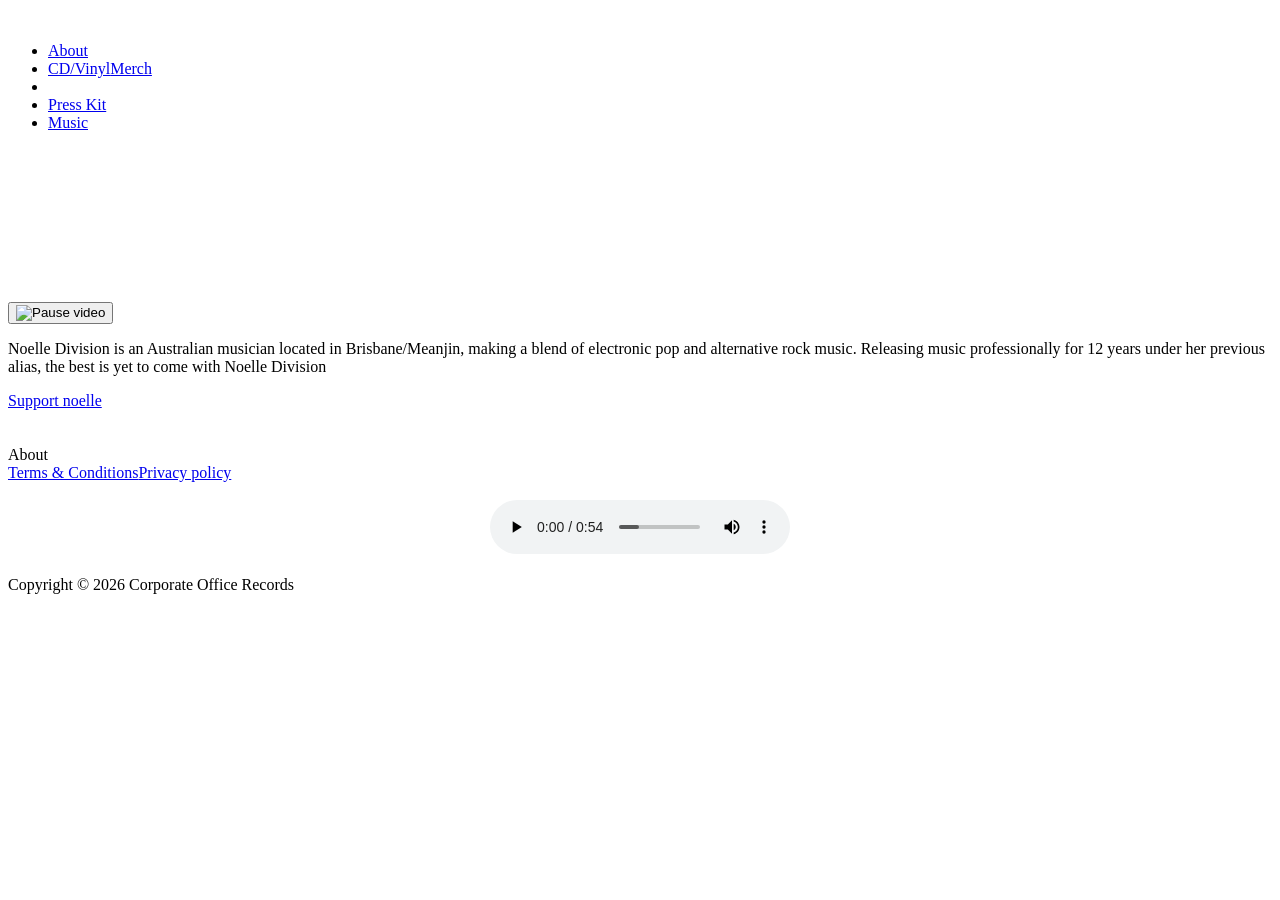
==== commit f57f8683: "Audio footer" ====
--- a/index.html
+++ b/index.html
@@ -12,9 +12,10 @@
       width: 100%;
       object-fit: cover;
     }
-  }</style><img alt="" data-wf-bgvideo-fallback-img="true" src="https://cdn.prod.website-files.com/6ab4e1b3698c0792f87957b3%2F6ab4ef83228e200c3020cc5d_Noelle%20Glow%20In%20The%20Dark0001-0300_poster.0000000.jpg"/></noscript><div aria-live="polite"><button aria-controls="59c0ae40-43b4-2041-8d80-9668a2947c95-video" class="w-backgroundvideo-backgroundvideoplaypausebutton w-background-video--control" data-w-bg-video-control="true" type="button"><span><img alt="Pause video" loading="lazy" src="https://cdn.prod.website-files.com/6022af993a6b2191db3ed10c/628299f8aa233b83918e24fd_Pause.svg"/></span><span hidden=""><img alt="Play video" loading="lazy" src="https://cdn.prod.website-files.com/6022af993a6b2191db3ed10c/628298b20ae0236682d4b87f_Play-24.svg"/></span></button></div></div></section><section class="hero-heading-center"><div class="container"><div class="hero-wrapper"><div class="hero-split"><p class="margin-bottom-24px">Noelle Division is an Australian musician located in Brisbane/Meanjin, making a blend of electronic pop and alternative rock music. Releasing music professionally for 12 years under her previous alias, the best is yet to come with Noelle Division</p><a class="button-primary w-button" href="https://patreon.com/noelledivision" target="_blank">Support noelle</a></div><div class="hero-split"><img alt="" class="shadow-two" loading="lazy" sizes="(max-width: 479px) 100vw, 414px" src="https://cdn.prod.website-files.com/6ab4e1b3698c0792f87957b3/6ab4f1601f55b7be9d8ed02e_116279923_M5Ft9m348TmB2qO%20(1).png" srcset="https://cdn.prod.website-files.com/6ab4e1b3698c0792f87957b3/6ab4f1601f55b7be9d8ed02e_116279923_M5Ft9m348TmB2qO%20(1)-p-500.png 500w, https://cdn.prod.website-files.com/6ab4e1b3698c0792f87957b3/6ab4f1601f55b7be9d8ed02e_116279923_M5Ft9m348TmB2qO%20(1)-p-800.png 800w, https://cdn.prod.website-files.com/6ab4e1b3698c0792f87957b3/6ab4f1601f55b7be9d8ed02e_116279923_M5Ft9m348TmB2qO%20(1)-p-1080.png 1080w, https://cdn.prod.website-files.com/6ab4e1b3698c0792f87957b3/6ab4f1601f55b7be9d8ed02e_116279923_M5Ft9m348TmB2qO%20(1).png 1280w" width="414"/></div></div></div></section><section class="footer-dark"><div class="container"><div class="footer-wrapper"><a class="footer-brand w-inline-block" href="#"><img alt="" loading="lazy" sizes="236px" src="https://cdn.prod.website-files.com/6ab4e1b3698c0792f87957b3/6ab4e3566c372c10b113f2bd_Noelle%20Orange.png" srcset="https://cdn.prod.website-files.com/6ab4e1b3698c0792f87957b3/6ab4e3566c372c10b113f2bd_Noelle%20Orange-p-500.png 500w, https://cdn.prod.website-files.com/6ab4e1b3698c0792f87957b3/6ab4e3566c372c10b113f2bd_Noelle%20Orange-p-800.png 800w, https://cdn.prod.website-files.com/6ab4e1b3698c0792f87957b3/6ab4e3566c372c10b113f2bd_Noelle%20Orange-p-1080.png 1080w, https://cdn.prod.website-files.com/6ab4e1b3698c0792f87957b3/6ab4e3566c372c10b113f2bd_Noelle%20Orange-p-1600.png 1600w, https://cdn.prod.website-files.com/6ab4e1b3698c0792f87957b3/6ab4e3566c372c10b113f2bd_Noelle%20Orange-p-2000.png 2000w, https://cdn.prod.website-files.com/6ab4e1b3698c0792f87957b3/6ab4e3566c372c10b113f2bd_Noelle%20Orange-p-2600.png 2600w, https://cdn.prod.website-files.com/6ab4e1b3698c0792f87957b3/6ab4e3566c372c10b113f2bd_Noelle%20Orange-p-3200.png 3200w, https://cdn.prod.website-files.com/6ab4e1b3698c0792f87957b3/6ab4e3566c372c10b113f2bd_Noelle%20Orange.png 6060w" width="236"/></a><div class="footer-content"><div class="footer-block" id="w-node-_2b027f70-9afa-1f08-2ce1-a0e0d0270c30-f87957ba"><div class="title-small">About</div><a class="footer-link" href="#">Terms &amp; Conditions</a><a class="footer-link" href="#">Privacy policy</a><div class="footer-social-block"><a class="footer-social-link w-inline-block" href="https://x.com/NoelleDivision" target="_blank"><img alt="" loading="lazy" src="https://cdn.prod.website-files.com/62434fa732124a0fb112aab4/62434fa732124ac15112aad5_twitter%20small.svg"/></a><a class="footer-social-link w-inline-block" href="https://www.instagram.com/noelle_division/" target="_blank"><img alt="" loading="lazy" src="https://cdn.prod.website-files.com/6ab4e1b3698c0792f87957b3/6ab4ed6463c8ce9beae1334f_New%20Project%20(6).png" width="14"/></a><a class="footer-social-link w-inline-block" href="https://www.youtube.com/@NoelleDivision" target="_blank"><img alt="" data-wf-target='[[["6ab4e1b4698c0792f87957ba","2b027f70-9afa-1f08-2ce1-a0e0d0270c3d"],[]]]' loading="lazy" src="https://cdn.prod.website-files.com/6ab4e1b3698c0792f87957b3/6ab4edab1693f5c15dbc9478_New%20Project%20(7).png" width="21"/></a></div></div></div></div></div><div class="footer-divider"></div><div class="footer-copyright-center">Copyright © 2026 Corporate Office Records</div></section><script crossorigin="anonymous" integrity="sha256-9/aliU8dGd2tb6OSsuzixeV4y/faTqgFtohetphbbj0=" src="https://d3e54v103j8qbb.cloudfront.net/js/jquery-3.5.1.min.dc5e7f18c8.js?site=6ab4e1b3698c0792f87957b3" type="text/javascript"></script><script crossorigin="anonymous" integrity="sha384-Lir0RD5ekpd2MnGnYAQgABmR5JLlqnk+1yuFajhbYJ1UEeYeLoiw4y8/3V7XPtBu" src="https://cdn.prod.website-files.com/6ab4e1b3698c0792f87957b3/js/webflow.schunk.47d6c6fda17ce6cd.js" type="text/javascript"></script><script crossorigin="anonymous" integrity="sha384-mvwyyQo6YGVOPb4JtBl4PuSdA2Rkzs8SVfmnbUP8/HL3tuIBU7NI64hKGDxKtUas" src="https://cdn.prod.website-files.com/6ab4e1b3698c0792f87957b3/js/webflow.2e647129.6de0fa47969208ad.js" type="text/javascript"></script></body></html>
-    <center>  
+  }</style><img alt="" data-wf-bgvideo-fallback-img="true" src="https://cdn.prod.website-files.com/6ab4e1b3698c0792f87957b3%2F6ab4ef83228e200c3020cc5d_Noelle%20Glow%20In%20The%20Dark0001-0300_poster.0000000.jpg"/></noscript><div aria-live="polite"><button aria-controls="59c0ae40-43b4-2041-8d80-9668a2947c95-video" class="w-backgroundvideo-backgroundvideoplaypausebutton w-background-video--control" data-w-bg-video-control="true" type="button"><span><img alt="Pause video" loading="lazy" src="https://cdn.prod.website-files.com/6022af993a6b2191db3ed10c/628299f8aa233b83918e24fd_Pause.svg"/></span><span hidden=""><img alt="Play video" loading="lazy" src="https://cdn.prod.website-files.com/6022af993a6b2191db3ed10c/628298b20ae0236682d4b87f_Play-24.svg"/></span></button></div></div></section><section class="hero-heading-center"><div class="container"><div class="hero-wrapper"><div class="hero-split"><p class="margin-bottom-24px">Noelle Division is an Australian musician located in Brisbane/Meanjin, making a blend of electronic pop and alternative rock music. Releasing music professionally for 12 years under her previous alias, the best is yet to come with Noelle Division</p><a class="button-primary w-button" href="https://patreon.com/noelledivision" target="_blank">Support noelle</a></div><div class="hero-split"><img alt="" class="shadow-two" loading="lazy" sizes="(max-width: 479px) 100vw, 414px" src="https://cdn.prod.website-files.com/6ab4e1b3698c0792f87957b3/6ab4f1601f55b7be9d8ed02e_116279923_M5Ft9m348TmB2qO%20(1).png" srcset="https://cdn.prod.website-files.com/6ab4e1b3698c0792f87957b3/6ab4f1601f55b7be9d8ed02e_116279923_M5Ft9m348TmB2qO%20(1)-p-500.png 500w, https://cdn.prod.website-files.com/6ab4e1b3698c0792f87957b3/6ab4f1601f55b7be9d8ed02e_116279923_M5Ft9m348TmB2qO%20(1)-p-800.png 800w, https://cdn.prod.website-files.com/6ab4e1b3698c0792f87957b3/6ab4f1601f55b7be9d8ed02e_116279923_M5Ft9m348TmB2qO%20(1)-p-1080.png 1080w, https://cdn.prod.website-files.com/6ab4e1b3698c0792f87957b3/6ab4f1601f55b7be9d8ed02e_116279923_M5Ft9m348TmB2qO%20(1).png 1280w" width="414"/></div></div></div></section><section class="footer-dark"><div class="container"><div class="footer-wrapper"><a class="footer-brand w-inline-block" href="#"><img alt="" loading="lazy" sizes="236px" src="https://cdn.prod.website-files.com/6ab4e1b3698c0792f87957b3/6ab4e3566c372c10b113f2bd_Noelle%20Orange.png" srcset="https://cdn.prod.website-files.com/6ab4e1b3698c0792f87957b3/6ab4e3566c372c10b113f2bd_Noelle%20Orange-p-500.png 500w, https://cdn.prod.website-files.com/6ab4e1b3698c0792f87957b3/6ab4e3566c372c10b113f2bd_Noelle%20Orange-p-800.png 800w, https://cdn.prod.website-files.com/6ab4e1b3698c0792f87957b3/6ab4e3566c372c10b113f2bd_Noelle%20Orange-p-1080.png 1080w, https://cdn.prod.website-files.com/6ab4e1b3698c0792f87957b3/6ab4e3566c372c10b113f2bd_Noelle%20Orange-p-1600.png 1600w, https://cdn.prod.website-files.com/6ab4e1b3698c0792f87957b3/6ab4e3566c372c10b113f2bd_Noelle%20Orange-p-2000.png 2000w, https://cdn.prod.website-files.com/6ab4e1b3698c0792f87957b3/6ab4e3566c372c10b113f2bd_Noelle%20Orange-p-2600.png 2600w, https://cdn.prod.website-files.com/6ab4e1b3698c0792f87957b3/6ab4e3566c372c10b113f2bd_Noelle%20Orange-p-3200.png 3200w, https://cdn.prod.website-files.com/6ab4e1b3698c0792f87957b3/6ab4e3566c372c10b113f2bd_Noelle%20Orange.png 6060w" width="236"/></a><div class="footer-content"><div class="footer-block" id="w-node-_2b027f70-9afa-1f08-2ce1-a0e0d0270c30-f87957ba"><div class="title-small">About</div><a class="footer-link" href="#">Terms &amp; Conditions</a><a class="footer-link" href="#">Privacy policy</a><div class="footer-social-block"><a class="footer-social-link w-inline-block" href="https://x.com/NoelleDivision" target="_blank"><img alt="" loading="lazy" src="https://cdn.prod.website-files.com/62434fa732124a0fb112aab4/62434fa732124ac15112aad5_twitter%20small.svg"/></a><a class="footer-social-link w-inline-block" href="https://www.instagram.com/noelle_division/" target="_blank"><img alt="" loading="lazy" src="https://cdn.prod.website-files.com/6ab4e1b3698c0792f87957b3/6ab4ed6463c8ce9beae1334f_New%20Project%20(6).png" width="14"/></a><a class="footer-social-link w-inline-block" href="https://www.youtube.com/@NoelleDivision" target="_blank"><img alt="" data-wf-target='[[["6ab4e1b4698c0792f87957ba","2b027f70-9afa-1f08-2ce1-a0e0d0270c3d"],[]]]' loading="lazy" src="https://cdn.prod.website-files.com/6ab4e1b3698c0792f87957b3/6ab4edab1693f5c15dbc9478_New%20Project%20(7).png" width="21"/></a></div></div></div></div></div><div class="footer-divider"></div><div class="footer-copyright-center">    <center>  
     <audio controls autoplay>
       <source src="assets/bbcut2m.mp3" type="audio/mpeg">
     </audio>
-  </center>+  </center></div>
+  <br>
+  <div class="footer-copyright-center">Copyright © 2026 Corporate Office Records</div></section><script crossorigin="anonymous" integrity="sha256-9/aliU8dGd2tb6OSsuzixeV4y/faTqgFtohetphbbj0=" src="https://d3e54v103j8qbb.cloudfront.net/js/jquery-3.5.1.min.dc5e7f18c8.js?site=6ab4e1b3698c0792f87957b3" type="text/javascript"></script><script crossorigin="anonymous" integrity="sha384-Lir0RD5ekpd2MnGnYAQgABmR5JLlqnk+1yuFajhbYJ1UEeYeLoiw4y8/3V7XPtBu" src="https://cdn.prod.website-files.com/6ab4e1b3698c0792f87957b3/js/webflow.schunk.47d6c6fda17ce6cd.js" type="text/javascript"></script><script crossorigin="anonymous" integrity="sha384-mvwyyQo6YGVOPb4JtBl4PuSdA2Rkzs8SVfmnbUP8/HL3tuIBU7NI64hKGDxKtUas" src="https://cdn.prod.website-files.com/6ab4e1b3698c0792f87957b3/js/webflow.2e647129.6de0fa47969208ad.js" type="text/javascript"></script></body></html>
